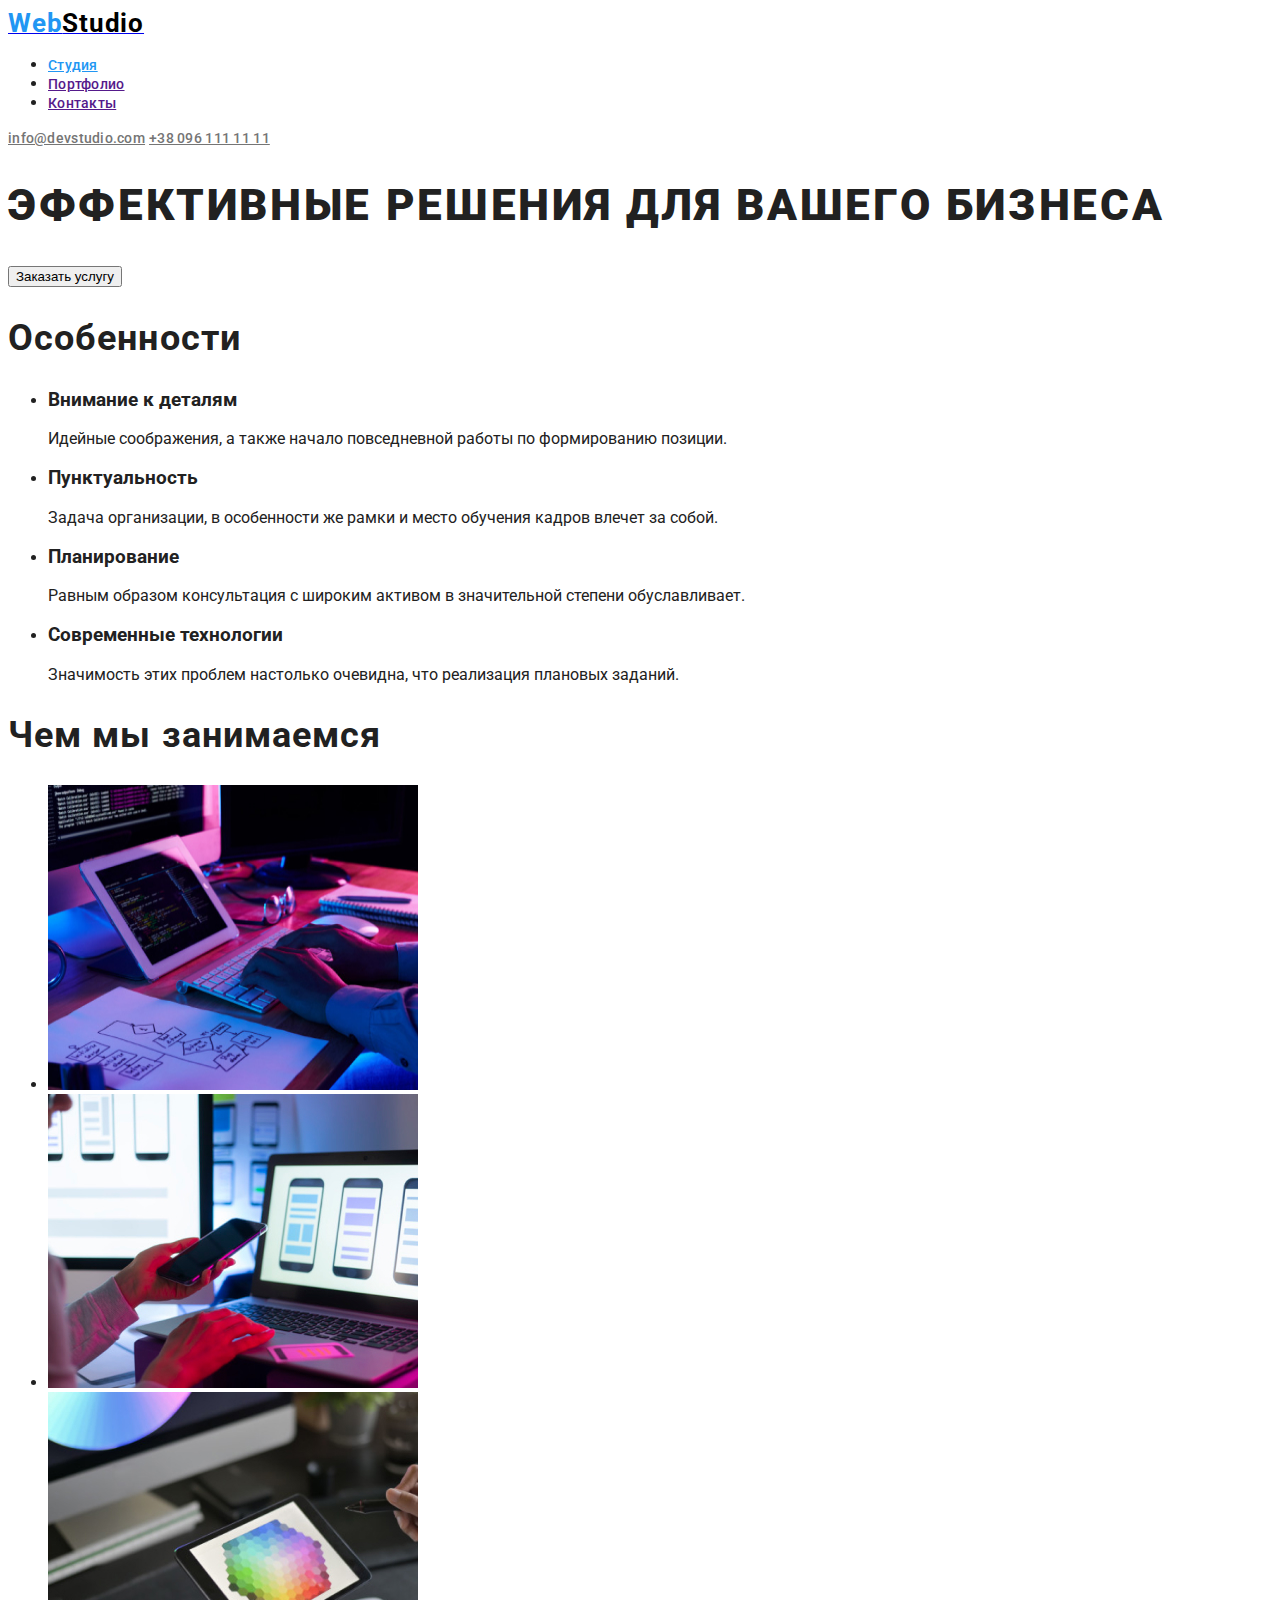
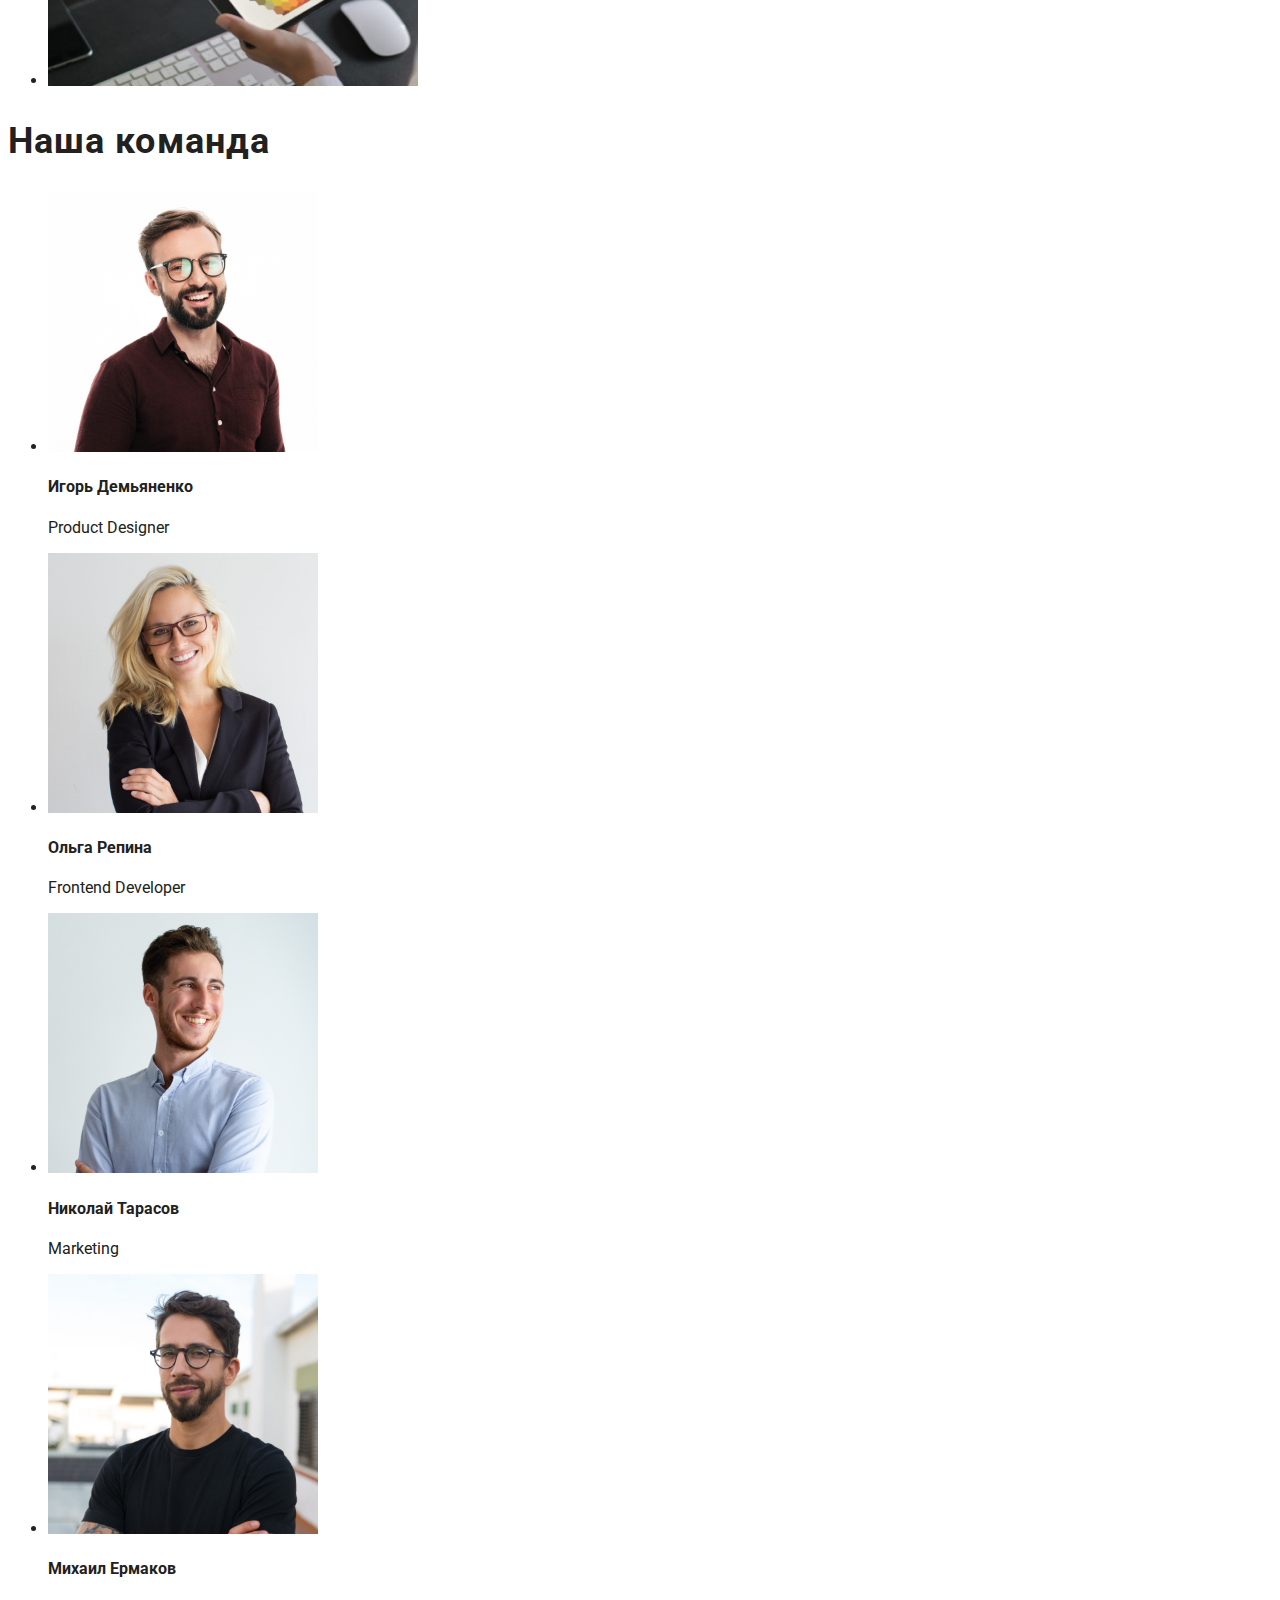
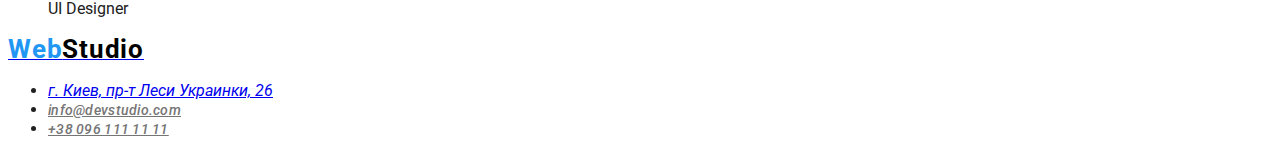
==== index.html @ ba9b99eb "add color and font" ====
<!DOCTYPE html>
<html lang="ru">
  <head>
    <meta charset="UTF-8" />
    <meta name="viewport" content="width=device-width, initial-scale=1.0" />
    <title>WebStudio</title>

    <link rel="preconnect" href="https://fonts.gstatic.com" />
    <link
      href="https://fonts.googleapis.com/css2?family=Raleway:wght@700&family=Roboto:wght@400;500;700;900&display=swap"
      rel="stylesheet"
    />
    <link rel="stylesheet" href="./css/styles.css" />
  </head>
  <body class="page-body">
    <!-- Шапка сайта -->
    <header class="header">
      <nav class="nav">
        <a href="/" lang="en">
          <span class="logo-web">Web</span
          ><span class="logo-studio">Studio</span></a
        >
        <ul class="nav-list">
          <li>
            <a href="" class="nav-link current">Студия</a>
          </li>
          <li>
            <a href="" class="nav-link">Портфолио</a>
          </li>
          <li>
            <a href="" class="nav-link">Контакты</a>
          </li>
        </ul>
      </nav>

      <a class="email-link" href="mailto:info@devstudio.com"
        >info@devstudio.com</a
      >
      <a class="tel-link" href="tel:+380961111111">+38 096 111 11 11</a>
    </header>

    <main>
      <!-- Герой -->
      <section class="hero">
        <h1 class="hero-title">Эффективные решения для вашего бизнеса</h1>
        <button class="order-btn" type="button">Заказать услугу</button>
      </section>

      <!--Особенности-->
      <section class="section">
        <h2 class="section-title">Особенности</h2>
        <ul class="list">
          <li>
            <h3 class="feature-title">Внимание к деталям</h3>
            <p class="feature-text">
              Идейные соображения, а также начало повседневной работы по
              формированию позиции.
            </p>
          </li>
          <li>
            <h3 class="feature-title">Пунктуальность</h3>
            <p class="feature-text">
              Задача организации, в особенности же рамки и место обучения кадров
              влечет за собой.
            </p>
          </li>
          <li>
            <h3 class="feature-title">Планирование</h3>
            <p class="feature-text">
              Равным образом консультация с широким активом в значительной
              степени обуславливает.
            </p>
          </li>
          <li>
            <h3 class="feature-title">Современные технологии</h3>
            <p class="feature-text">
              Значимость этих проблем настолько очевидна, что реализация
              плановых заданий.
            </p>
          </li>
        </ul>
      </section>
      <!--Чем мы занимаемся-->
      <section class="section">
        <h2 class="section-title">Чем мы занимаемся</h2>
        <ul class="list">
          <li>
            <img
              src="./images/main/box1.jpg"
              alt="компьютер"
              width="370"
              height="305"
            />
          </li>
          <li>
            <img
              src="./images/main/box2.jpg"
              alt="мобильный"
              width="370"
              height="294"
            />
          </li>
          <li>
            <img
              src="./images/main/box3.jpg"
              alt="планшет"
              width="370"
              height="294"
            />
          </li>
        </ul>
      </section>
      <!--Наша команда-->
      <section class="section">
        <h2 class="section-title">Наша команда</h2>
        <ul class="list">
          <li>
            <img
              src="./images/main/team1.jpg"
              alt="Дизайнер"
              width="270"
              height="260"
            />
            <h4 class="team-member">Игорь Демьяненко</h4>
            <p class="job-title" lang="en">Product Designer</p>
          </li>
          <li>
            <img
              src="./images/main/team2.jpg"
              alt="Разработчик"
              width="270"
              height="260"
            />
            <h4 class="team-member">Ольга Репина</h4>
            <p class="job-title" lang="en">Frontend Developer</p>
          </li>
          <li>
            <img
              src="./images/main/team3.jpg"
              alt="Маркетинг"
              width="270"
              height="260"
            />
            <h4 class="team-member">Николай Тарасов</h4>
            <p class="job-title" lang="en">Marketing</p>
          </li>
          <li>
            <img
              src="./images/main/team4.jpg"
              alt="Дизайнер пользовательского интерфейса"
              width="270"
              height="260"
            />
            <h4 class="team-member">Михаил Ермаков</h4>
            <p class="job-title" lang="en">UI Designer</p>
          </li>
        </ul>
      </section>
    </main>
    <!-- Футер -->
    <footer>
      <a href="/" lang="en">
        <span class="logo-web">Web</span
        ><span class="logo-studio">Studio</span></a
      >
      <address>
        <ul class="list">
          <li>
            <a
              class="address"
              href="https://goo.gl/maps/Xq5LNaimfFNmLag48"
              target="_blank"
              >г. Киев, пр-т Леси Украинки, 26</a
            >
          </li>
          <li>
            <a class="email-link" href="mailto:info@devstudio.com"
              >info@devstudio.com</a
            >
          </li>
          <li>
            <a class="tel-link" href="tel:+380961111111">+38 096 111 11 11</a>
          </li>
        </ul>
      </address>
    </footer>
  </body>
</html>
---- css/styles.css ----
:root {
  --text-font: "Roboto", sans-serif;
  --accent-color: #2196F3;
  --primary-text-color: #212121;
  --secondary-text-color: #757575;
}
body {
  font-family: var(--text-font);
  color: var(--primary-text-color);
}
/* ========== HEADER ========== */

.logo-studio,
.logo-web {
  font-weight: 700;
  font-size: 26px;
  line-height: 1.192;
  letter-spacing: 0.03em;
  color: #000000;
}
.logo-web {
  color: var(--accent-color);
}
.nav-link {
  font-weight: 500;
  font-size: 14px;
  line-height: 1.143;
  letter-spacing: 0.02em;
  color: var (--primary-text-color);
}
.nav-list .nav-link:hover,
.nav-list .nav-link:focus,
.nav-list .current {
  color: var(--accent-color);
}

/* ========== END HEADER ========== */

/* ========== COMPONENTS ========== */
.email-link,
.tel-link {
  font-weight: 500;
  font-size: 14px;
  line-height: 1.143;
  letter-spacing: 0.02em;
  color:var(--secondary-text-color) ;
}
.email-link:hover,
.email-link:focus{
  color: var(--accent-color);
}
.tel-link:hover,
.tel-link:focus{
  color: var(--accent-color);
}

.section-title{
font-weight: 700;
font-size: 36px;
line-height: 1.167;
letter-spacing: 0.03em;
color: var(  --primary-text-color);
}

 


/* ========== END COMPONENTS ========== */

/* ========== HERO ========== */
.hero-title{
font-weight: 900;
font-size: 44px;
line-height: 1.363;
letter-spacing: 0.06em;
text-transform: uppercase;
/*color: #FFFFFF;*/

.order-btn{
font-weight: 700;
background-color: var(--accent-color);
font-size: 16px;
line-height: 1.875
letter-spacing: 0.06em;


/*color: #FFFFFF;*/
}
/* ========== END HERO ========== */
/* ========== Feature========== */
.feature-title{
font-weight: 700;
font-size: 14px;
line-height: 1.142;
letter-spacing: 0.03em;
text-transform: uppercase;
color: var( --primary-text-color);
}
.feature-text{
font-weight: normal;
font-size: 14px;
line-height: 1.714;
letter-spacing: 0.03em

}
/* ========== End Feature========== */
/* ========== Our team========== */
.team-member{
font-weight: 500;
font-size: 16px;
line-height: 1.188;
letter-spacing: 0.03em;
color: var(--primary-text-color);
}
.job-title{
font-weight: normal;
font-size: 16px;
line-height: 1.188;
letter-spacing: 0.03em;
}
/* ========== End Our team========== */

/* ========== Footer========== */
.address{
font-weight: normal;
font-size: 14px;
line-height: 1.171;
letter-spacing: 0.03em;}

/*color: #FFFFFF;*/
/* ========== End Footer========== */


/* ========== Portfolio ========== */
.btn-projects{
font-weight: 500;
font-size: 16px;
line-height: 1.162;
text-align: center;
letter-spacing: 0.03em;
}


.btn-projects:hover,
.btn-projects:focus {
 color: var(--accent-color);
}

.project-name{
font-weight: 700;
font-size: 18px;
line-height: 2;
letter-spacing: 0.06em;
}
.project-type{
font-weight: normal;
font-size: 16px;
line-height: 1.187;
letter-spacing: 0.03em;
color: var(--secondary-text-color);
}

/* ========== END Portfolio ========== */
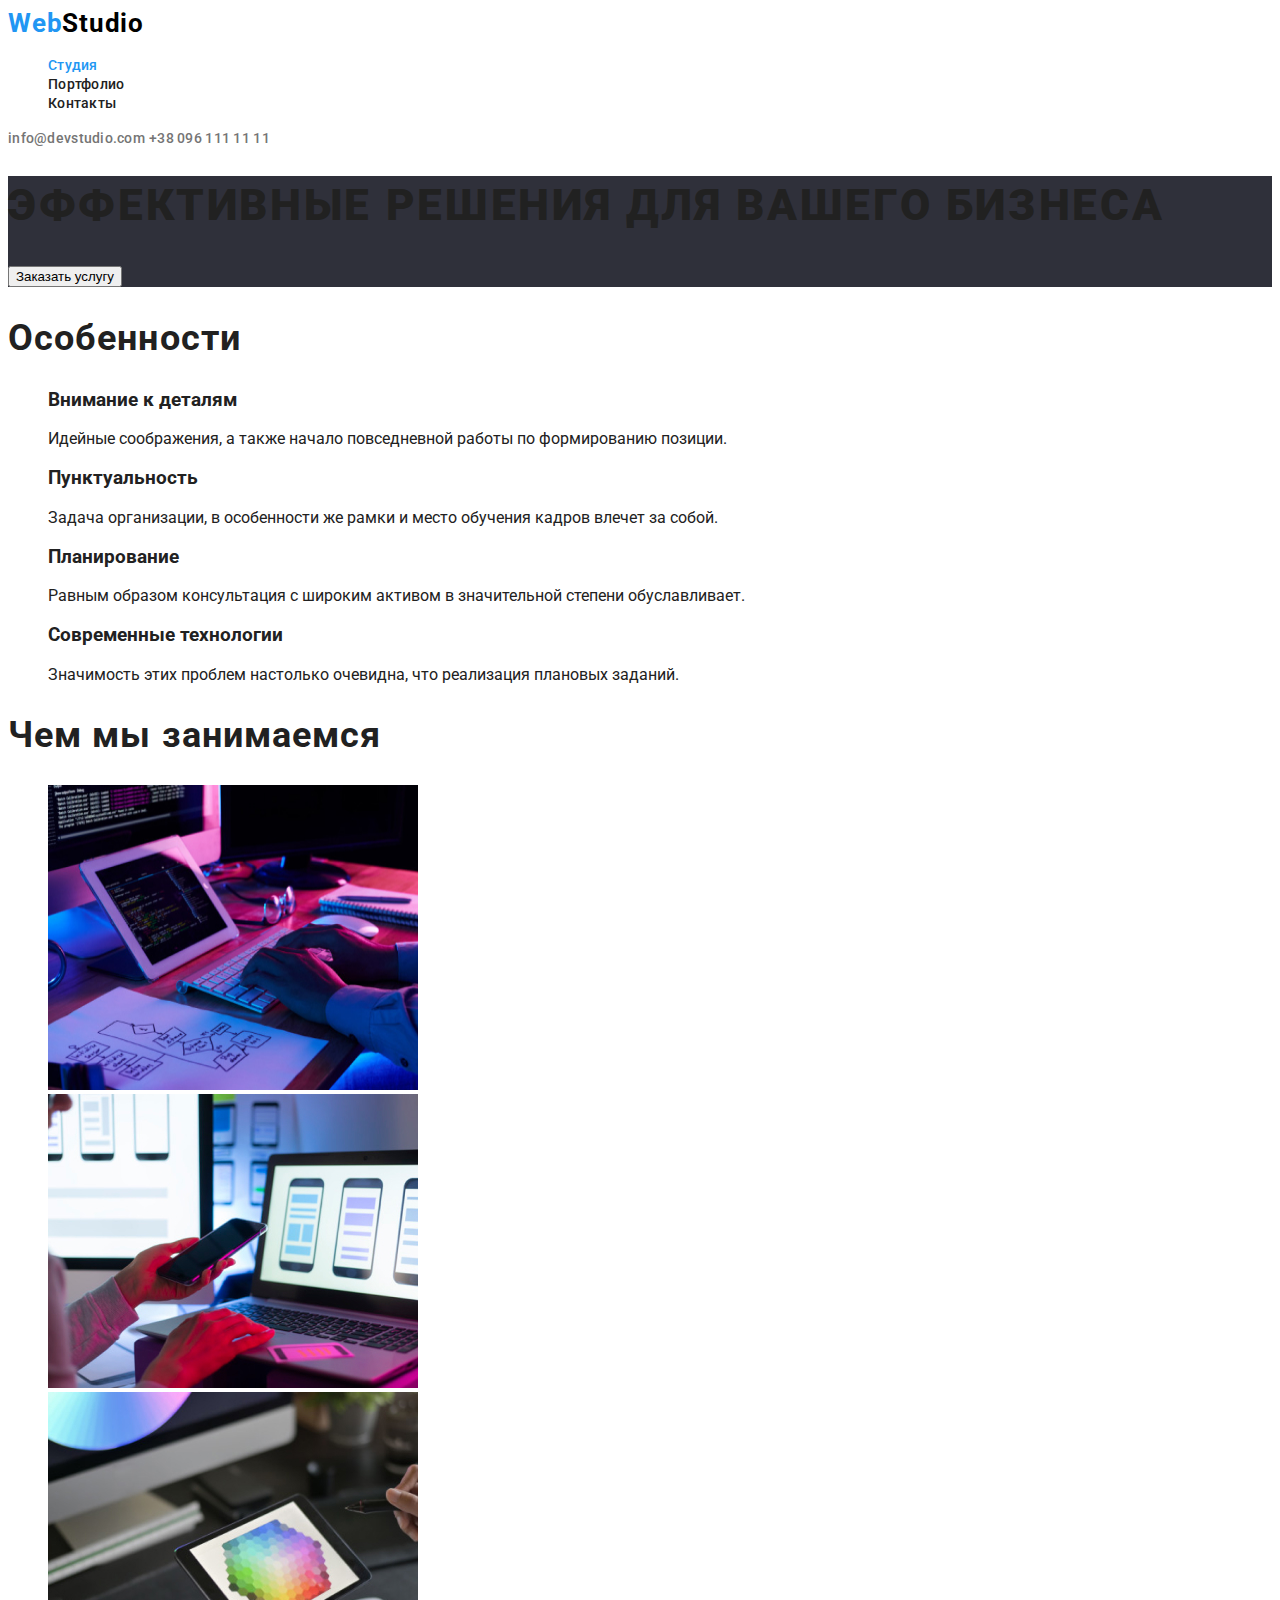
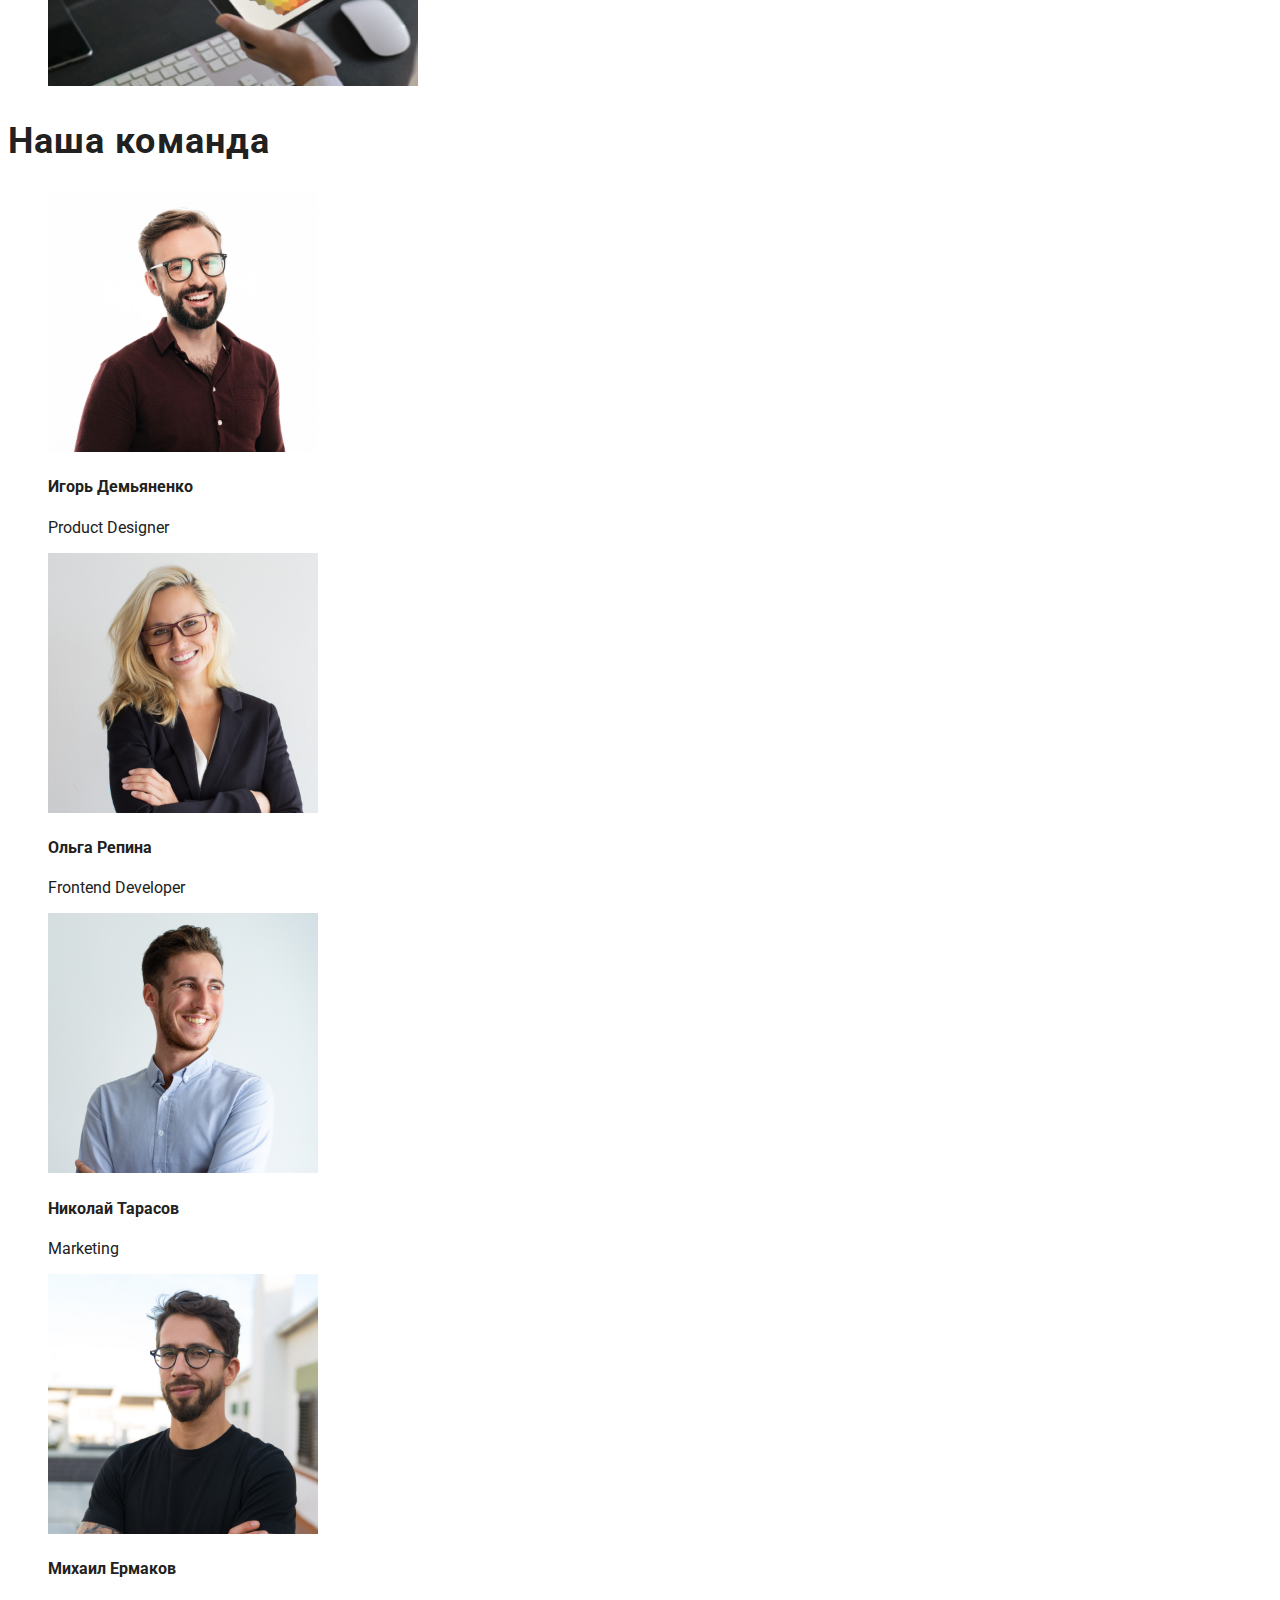
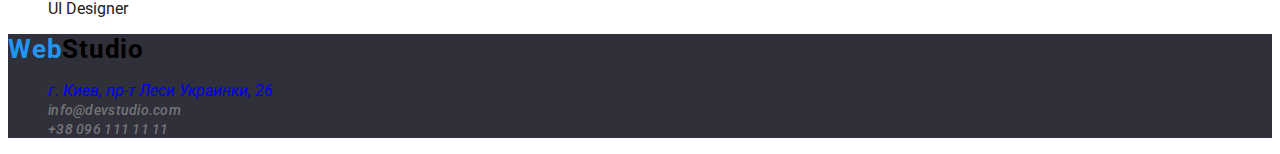
==== commit 6132b7b5: "update css" ====
--- a/index.html
+++ b/index.html
@@ -41,7 +41,7 @@
 
     <main>
       <!-- Герой -->
-      <section class="hero">
+      <section class="hero dark-theme">
         <h1 class="hero-title">Эффективные решения для вашего бизнеса</h1>
         <button class="order-btn" type="button">Заказать услугу</button>
       </section>
@@ -158,16 +158,16 @@
       </section>
     </main>
     <!-- Футер -->
-    <footer>
+    <footer class="dark-theme">
       <a href="/" lang="en">
         <span class="logo-web">Web</span
         ><span class="logo-studio">Studio</span></a
       >
-      <address>
-        <ul class="list">
+      <address class="contact-information">
+        <ul>
           <li>
             <a
-              class="address"
+              class="street"
               href="https://goo.gl/maps/Xq5LNaimfFNmLag48"
               target="_blank"
               >г. Киев, пр-т Леси Украинки, 26</a
--- a/css/styles.css
+++ b/css/styles.css
@@ -3,6 +3,8 @@
   --accent-color: #2196F3;
   --primary-text-color: #212121;
   --secondary-text-color: #757575;
+  --dark-theme-color: #2F303A;
+  --white-color: #FFFFFF;
 }
 body {
   font-family: var(--text-font);
@@ -26,8 +28,10 @@
   font-size: 14px;
   line-height: 1.143;
   letter-spacing: 0.02em;
-  color: var (--primary-text-color);
+  color: var(--primary-text-color);
 }
+
+
 .nav-list .nav-link:hover,
 .nav-list .nav-link:focus,
 .nav-list .current {
@@ -37,6 +41,19 @@
 /* ========== END HEADER ========== */
 
 /* ========== COMPONENTS ========== */
+a{
+  text-decoration: none;
+}
+ul{
+  list-style-type: none;
+}
+
+.dark-theme{
+  background-color: var(--dark-theme-color);
+}
+
+
+
 .email-link,
 .tel-link {
   font-weight: 500;
@@ -121,13 +138,16 @@
 /* ========== End Our team========== */
 
 /* ========== Footer========== */
-.address{
+.contact-information{
+font-style: normal;
 font-weight: normal;
 font-size: 14px;
 line-height: 1.171;
-letter-spacing: 0.03em;}
+letter-spacing: 0.03em;
+color: red;
+}
 
-/*color: #FFFFFF;*/
+
 /* ========== End Footer========== */
 
 
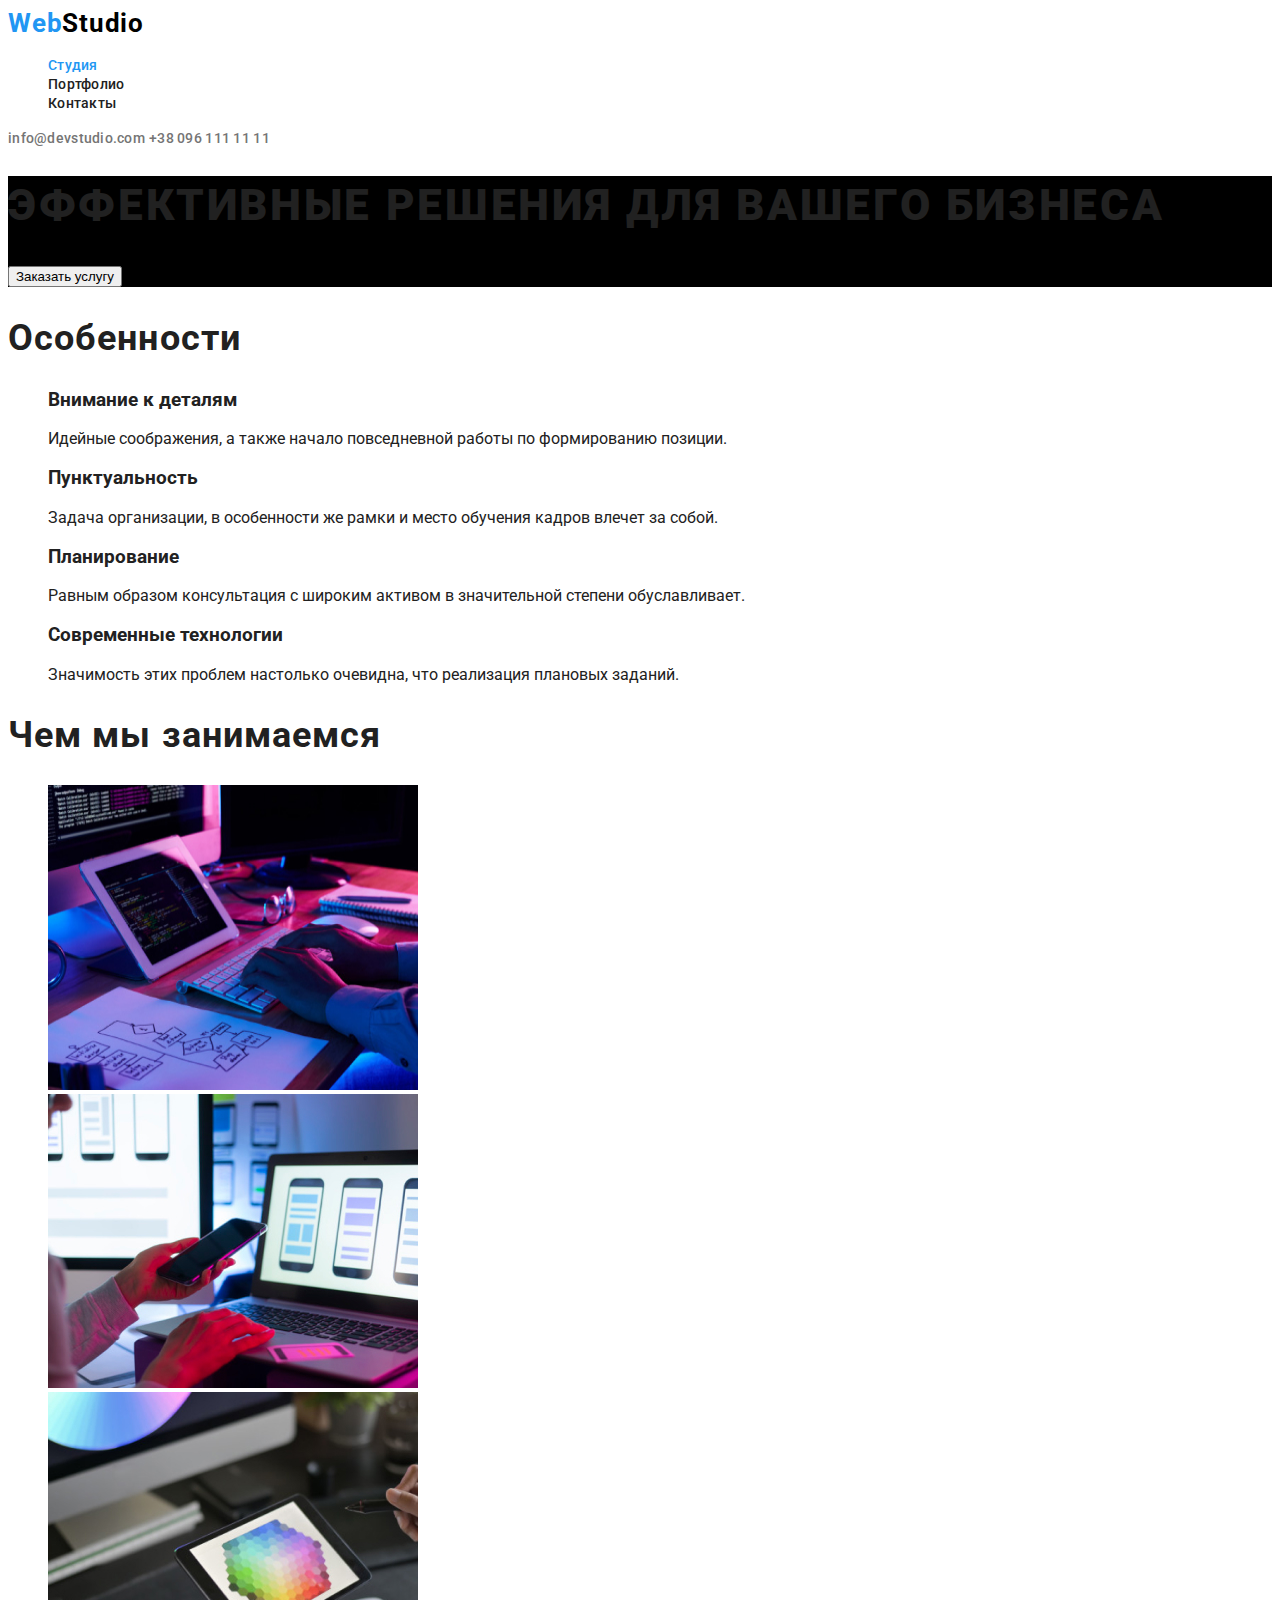
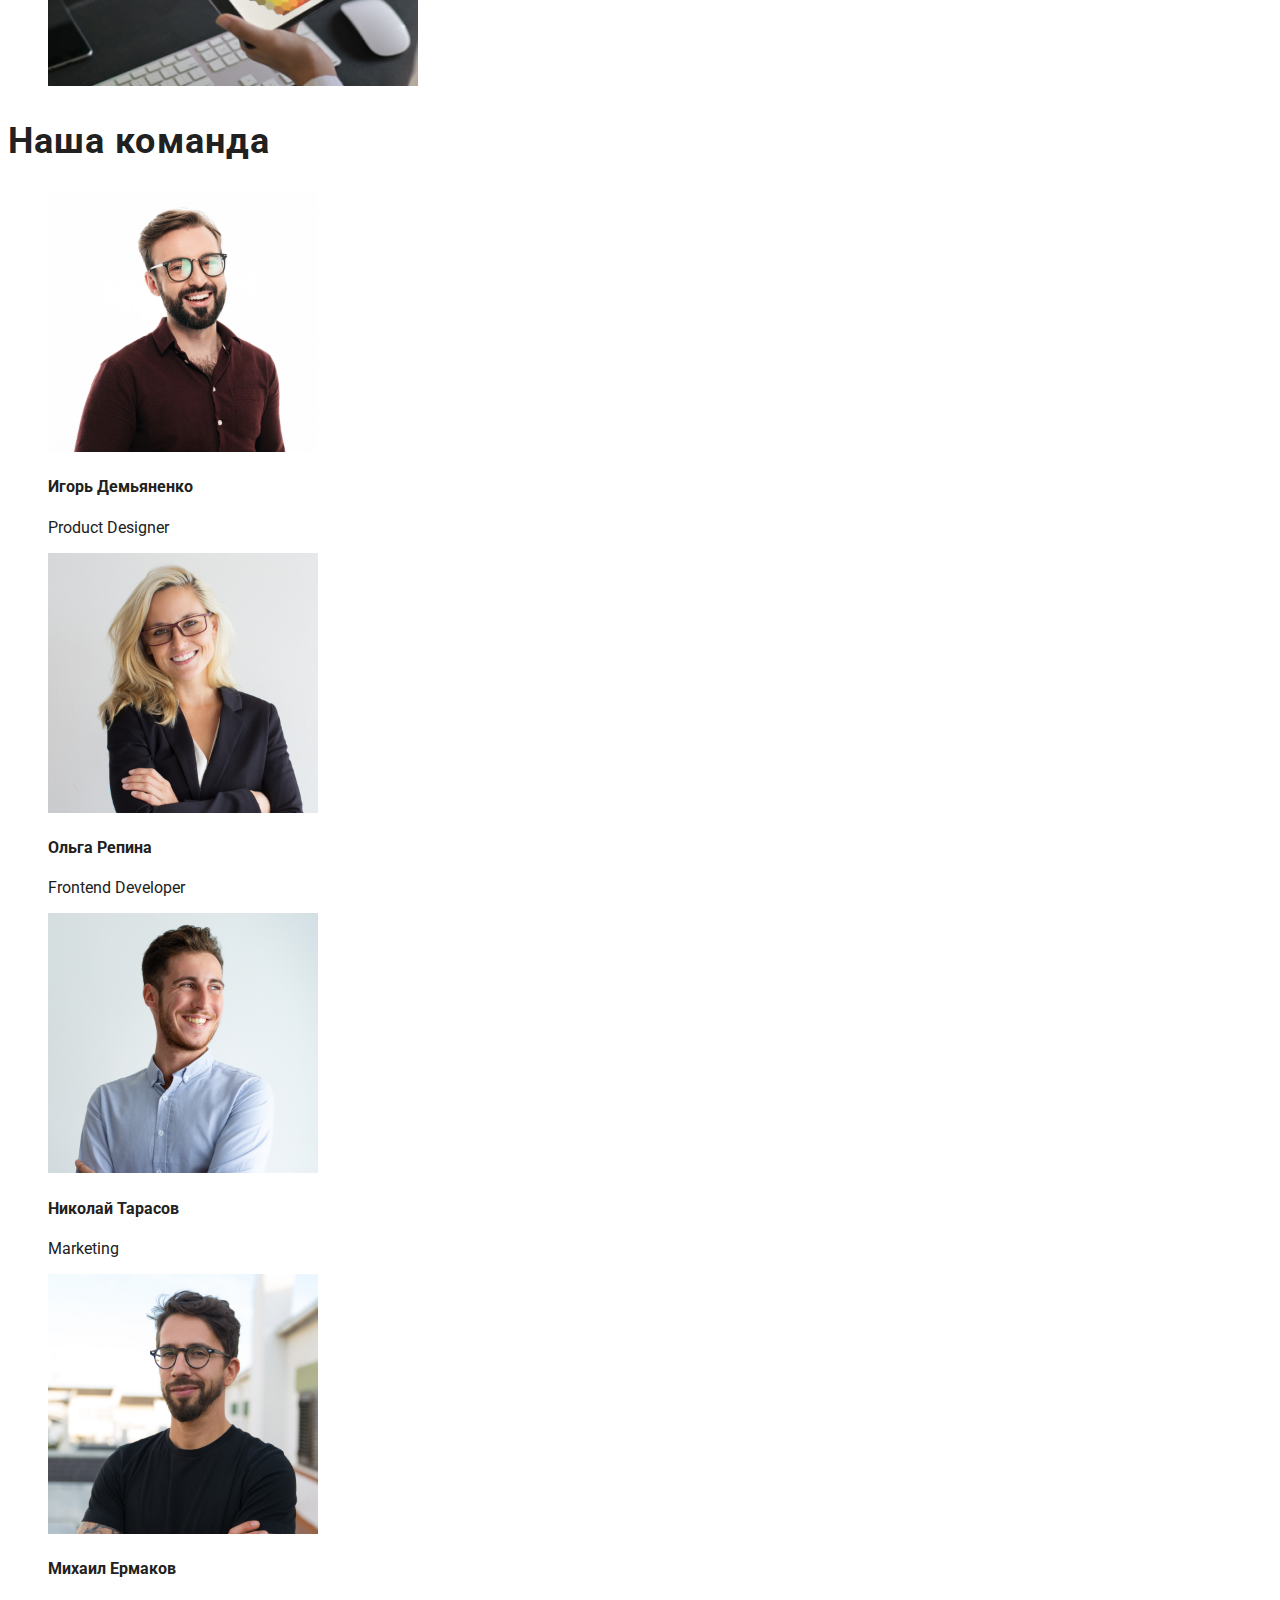
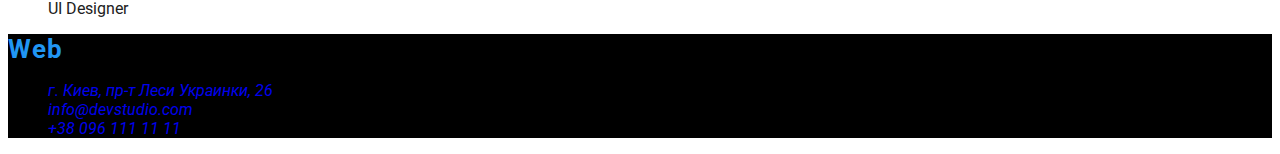
==== commit 3770ee6c: "update" ====
--- a/index.html
+++ b/index.html
@@ -163,23 +163,27 @@
         <span class="logo-web">Web</span
         ><span class="logo-studio">Studio</span></a
       >
-      <address class="contact-information">
-        <ul>
-          <li>
+      <address class="address">
+        <ul class="contact-information-list">
+          <li class="contact-information-list-item">
             <a
-              class="street"
+              class="contact-information-street"
               href="https://goo.gl/maps/Xq5LNaimfFNmLag48"
               target="_blank"
               >г. Киев, пр-т Леси Украинки, 26</a
             >
           </li>
-          <li>
-            <a class="email-link" href="mailto:info@devstudio.com"
+          <li class="contact-information-list-item">
+            <a
+              class="contact-information-email"
+              href="mailto:info@devstudio.com"
               >info@devstudio.com</a
             >
           </li>
-          <li>
-            <a class="tel-link" href="tel:+380961111111">+38 096 111 11 11</a>
+          <li class="contact-information-list-item">
+            <a class="contact-information-phone" href="tel:+380961111111"
+              >+38 096 111 11 11</a
+            >
           </li>
         </ul>
       </address>
--- a/css/styles.css
+++ b/css/styles.css
@@ -3,12 +3,13 @@
   --accent-color: #2196F3;
   --primary-text-color: #212121;
   --secondary-text-color: #757575;
-  --dark-theme-color: #2F303A;
+  --dark-theme-color: #000000;
   --white-color: #FFFFFF;
 }
 body {
   font-family: var(--text-font);
   color: var(--primary-text-color);
+  
 }
 /* ========== HEADER ========== */
 
@@ -138,14 +139,7 @@
 /* ========== End Our team========== */
 
 /* ========== Footer========== */
-.contact-information{
-font-style: normal;
-font-weight: normal;
-font-size: 14px;
-line-height: 1.171;
-letter-spacing: 0.03em;
-color: red;
-}
+
 
 
 /* ========== End Footer========== */
@@ -180,4 +174,14 @@
 color: var(--secondary-text-color);
 }
 
-/* ========== END Portfolio ========== */+/* ========== END Portfolio ========== */
+
+
+
+.contact-information-street{
+font-style: normal;
+font-size: 14px;
+line-height: 1.171;
+letter-spacing: 0.03em;
+color: var(--white-color);
+}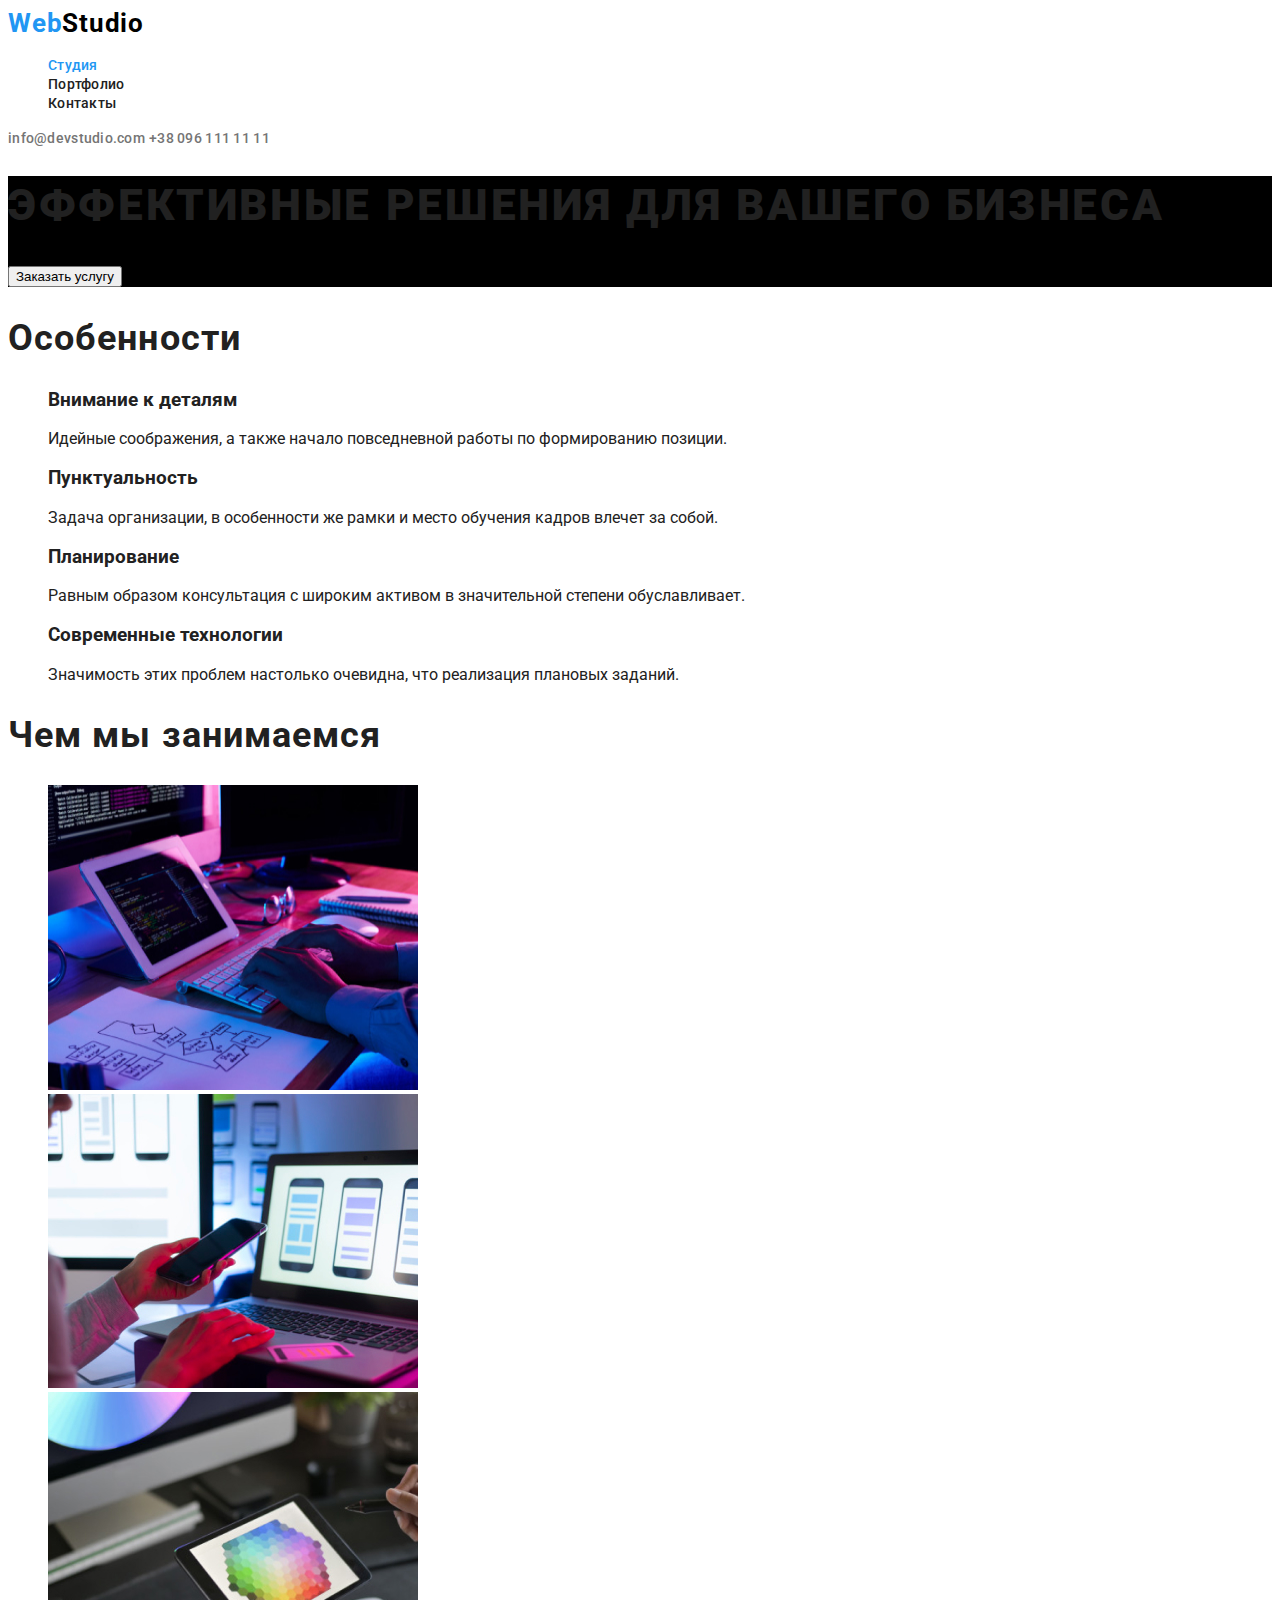
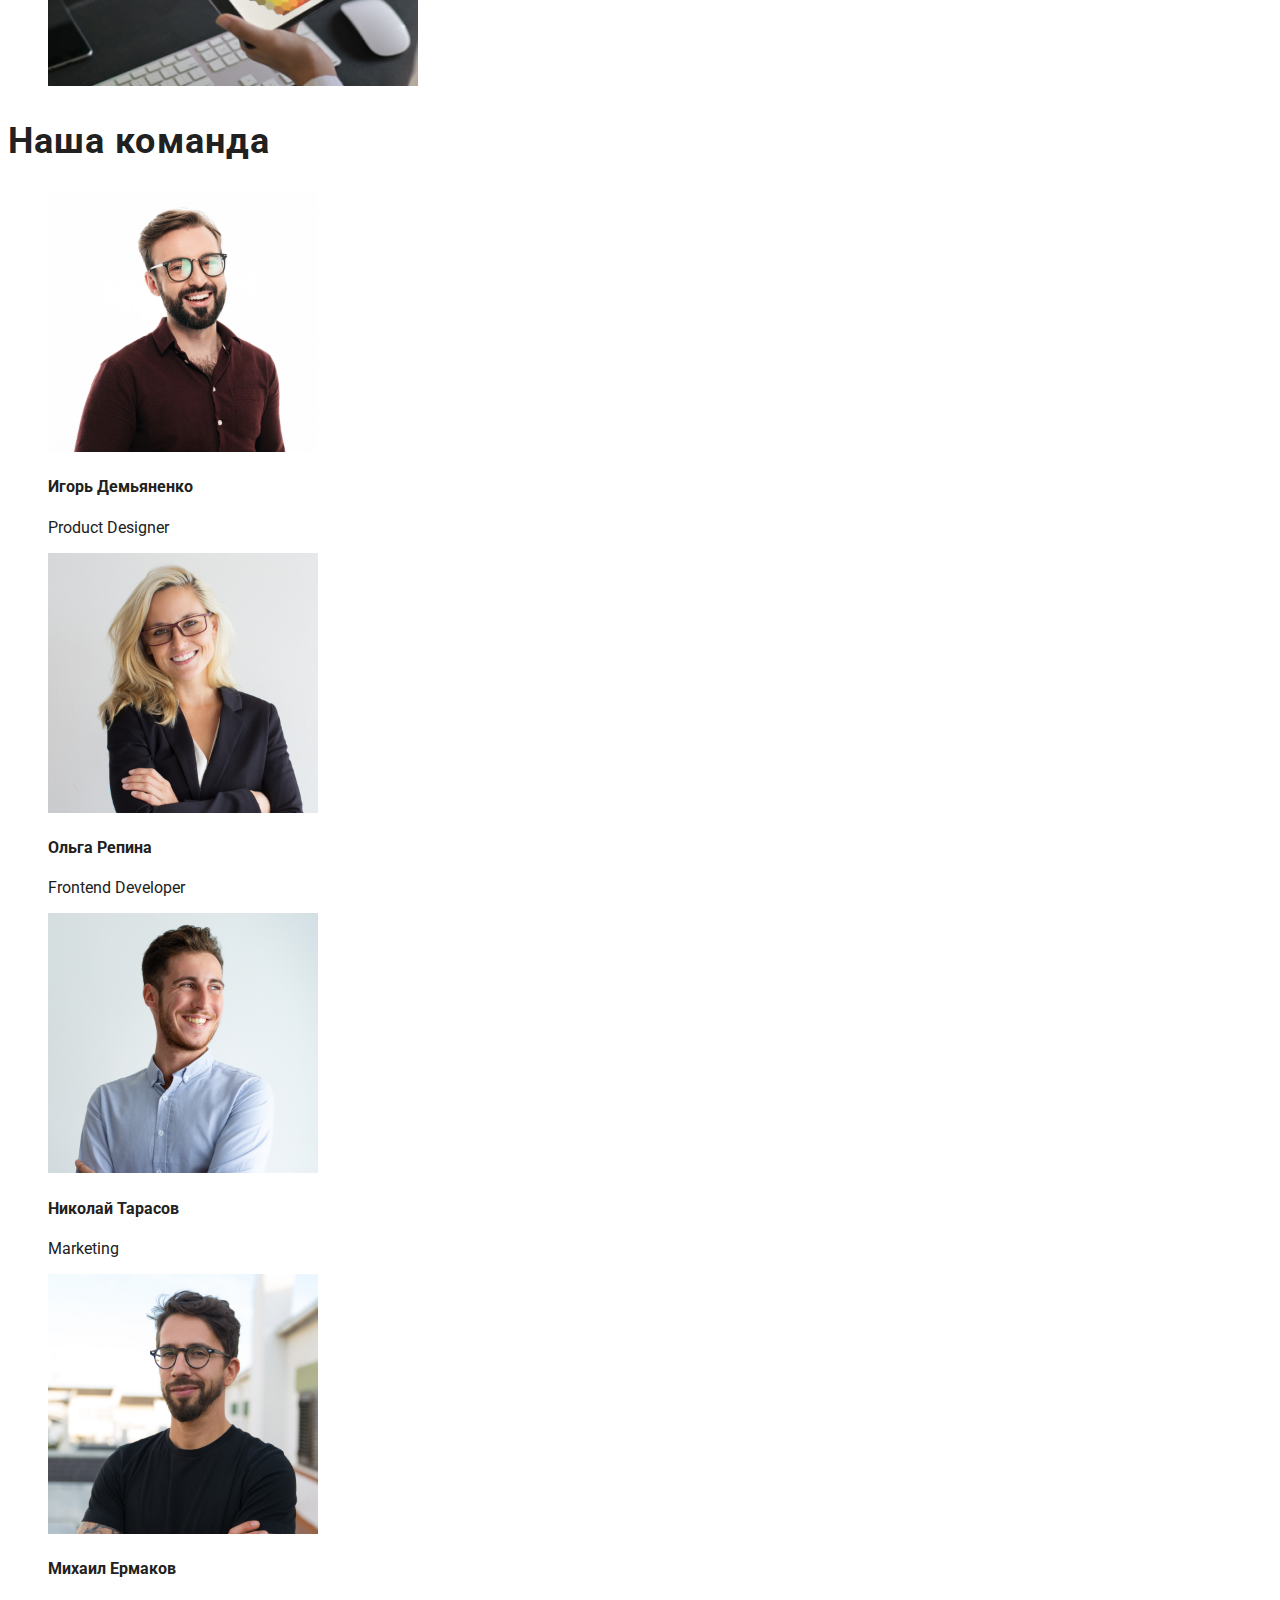
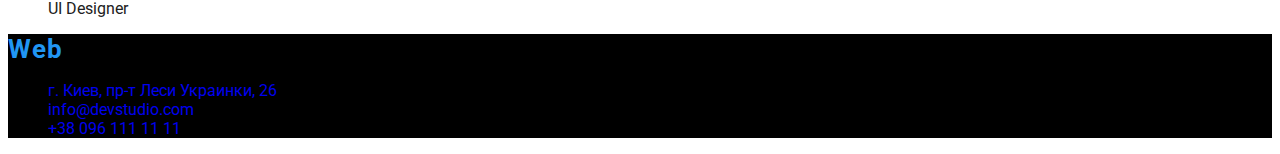
==== commit 66d930a3: "update" ====
--- a/index.html
+++ b/index.html
@@ -22,10 +22,10 @@
         >
         <ul class="nav-list">
           <li>
-            <a href="" class="nav-link current">Студия</a>
+            <a href="./index.html" class="nav-link current">Студия</a>
           </li>
           <li>
-            <a href="" class="nav-link">Портфолио</a>
+            <a href="./portfolio.html" class="nav-link">Портфолио</a>
           </li>
           <li>
             <a href="" class="nav-link">Контакты</a>
--- a/css/styles.css
+++ b/css/styles.css
@@ -9,7 +9,10 @@
 body {
   font-family: var(--text-font);
   color: var(--primary-text-color);
-  
+}
+
+.address {
+  font-style: normal;
 }
 /* ========== HEADER ========== */
 
@@ -183,5 +186,5 @@
 font-size: 14px;
 line-height: 1.171;
 letter-spacing: 0.03em;
-color: var(--white-color);
+color: var(--white-color); 
 }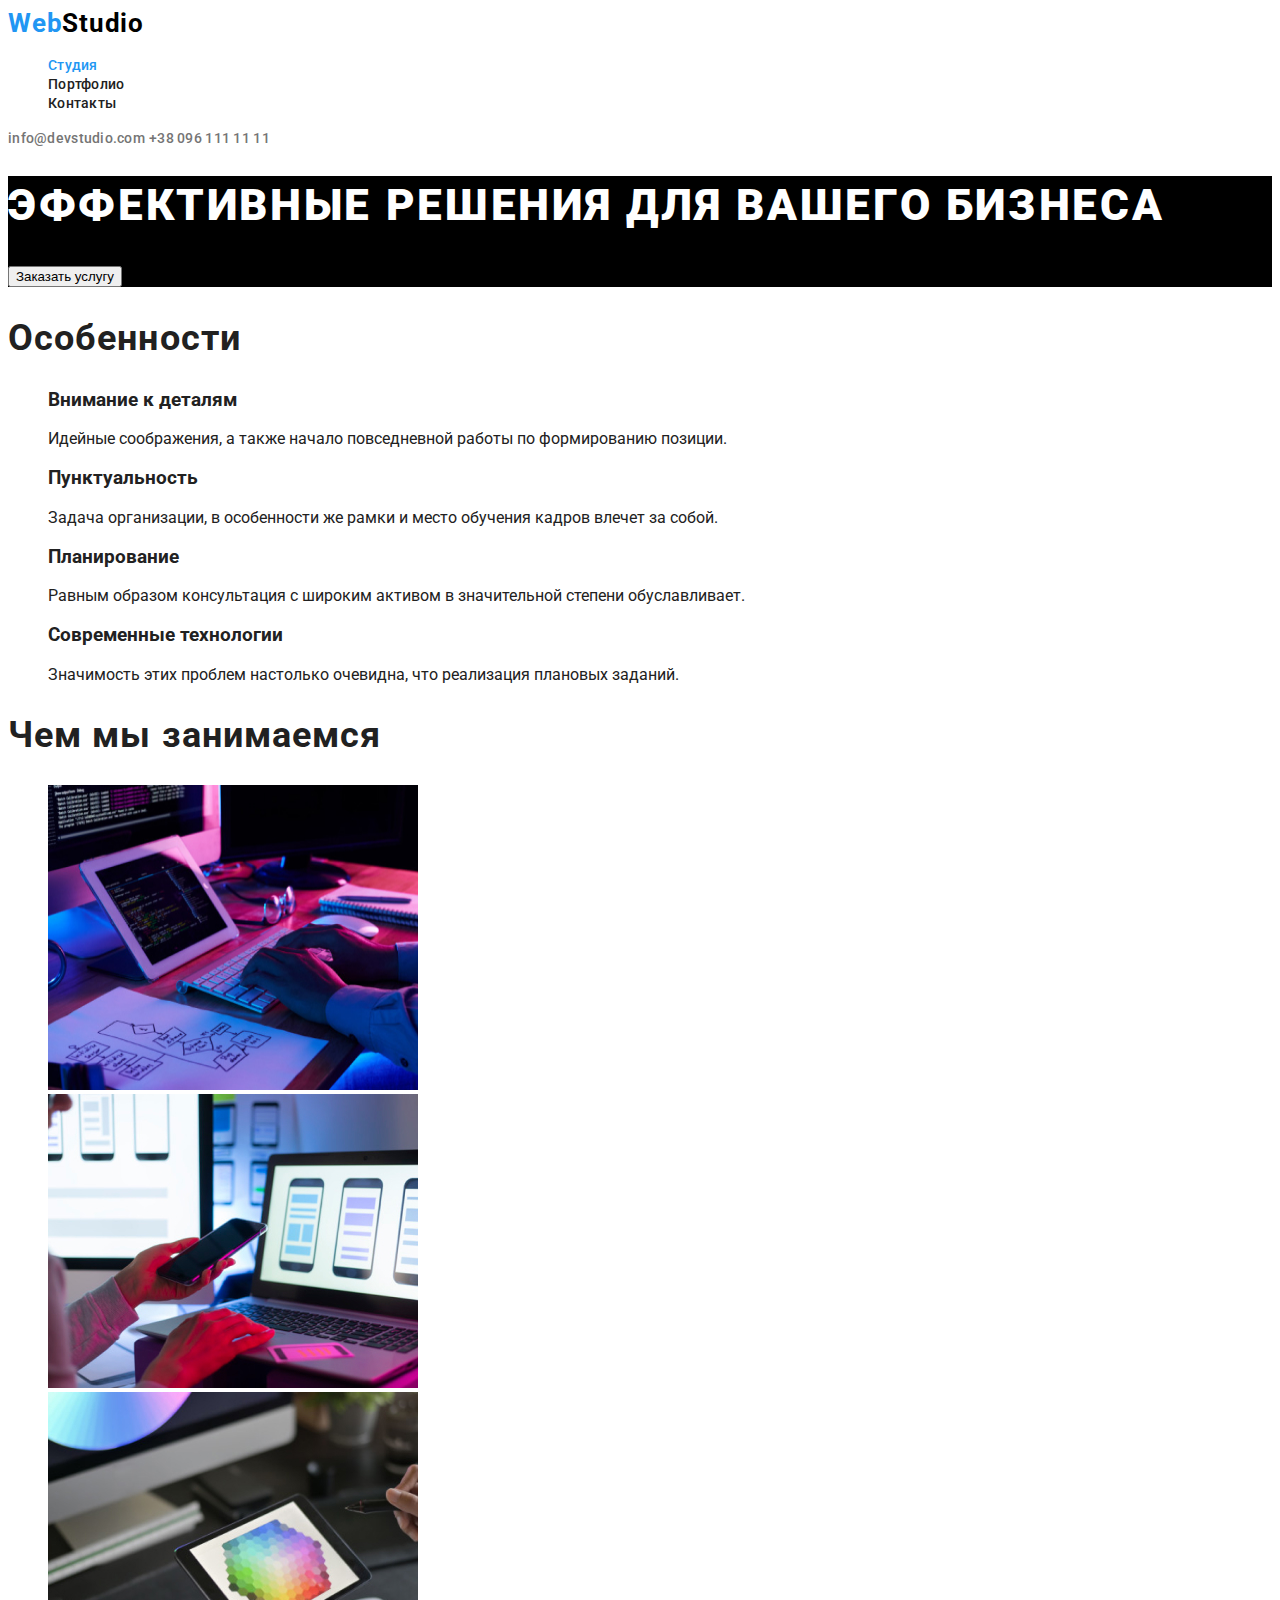
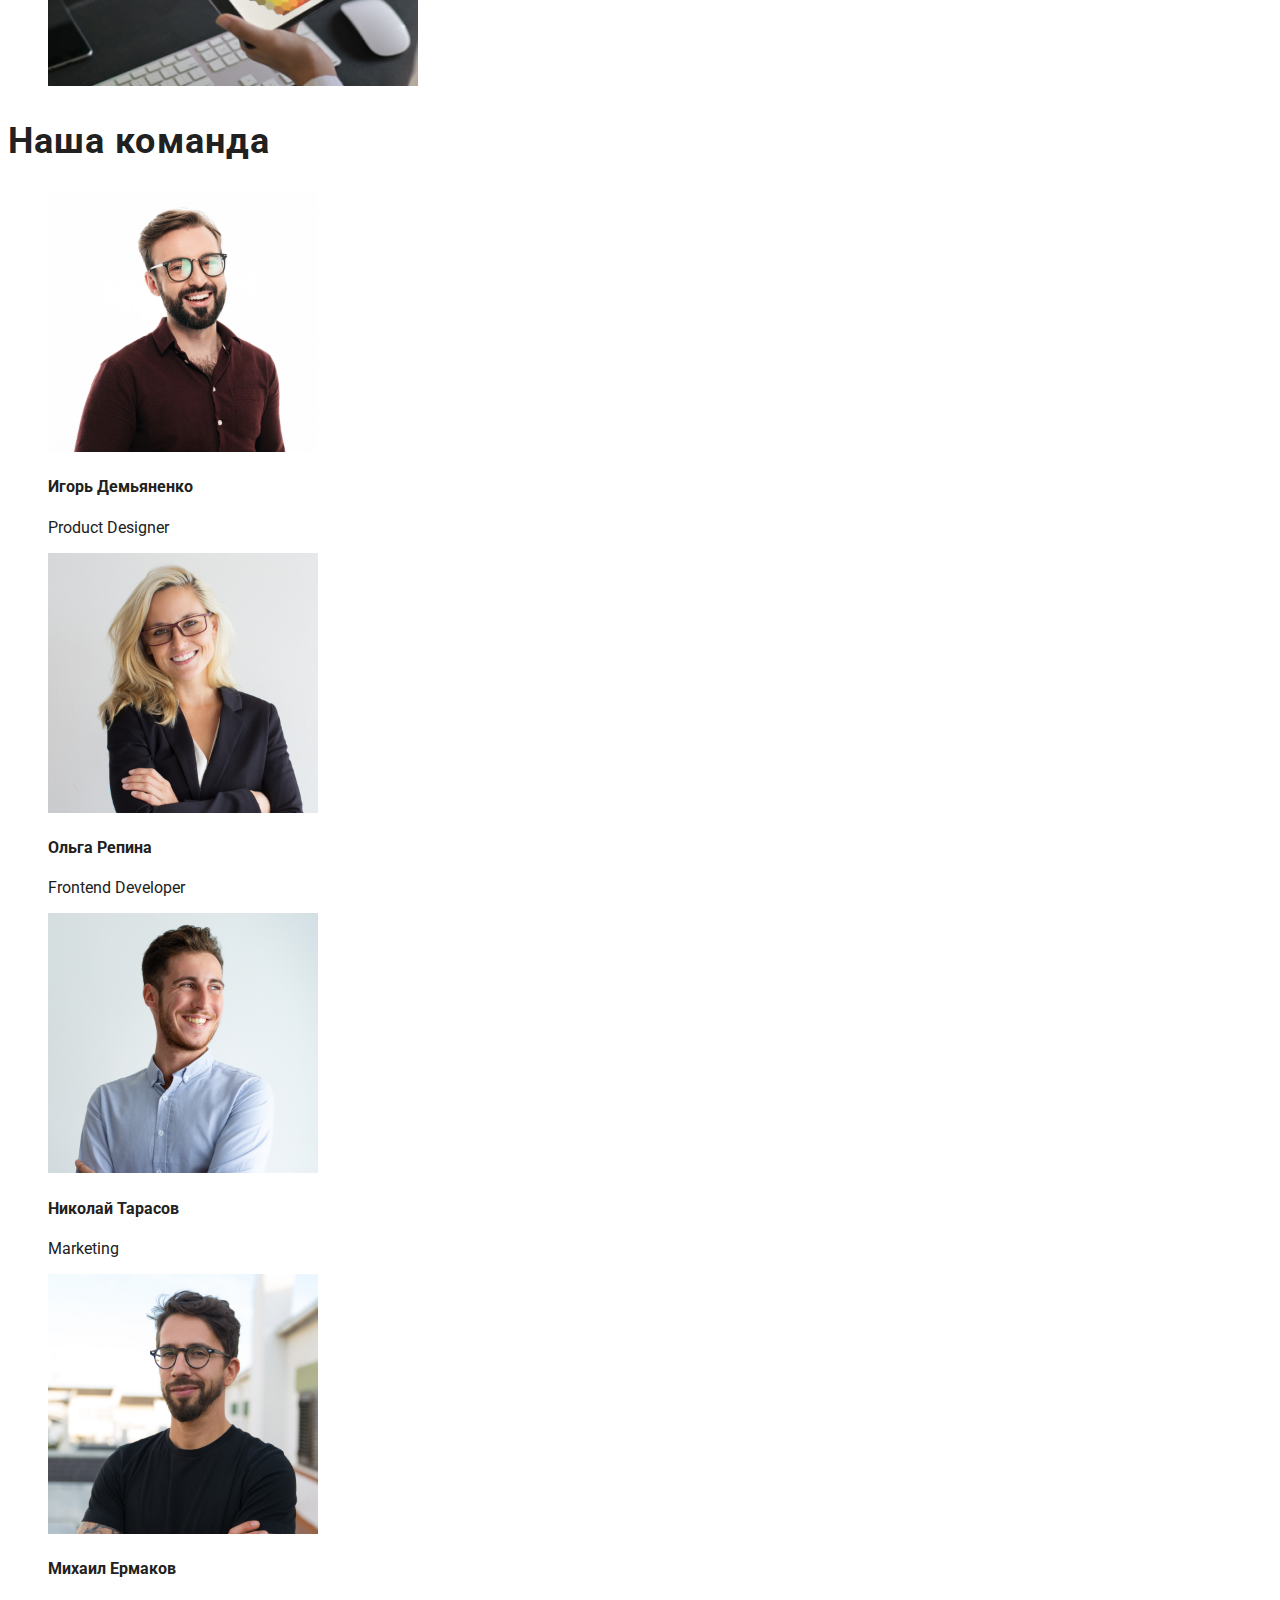
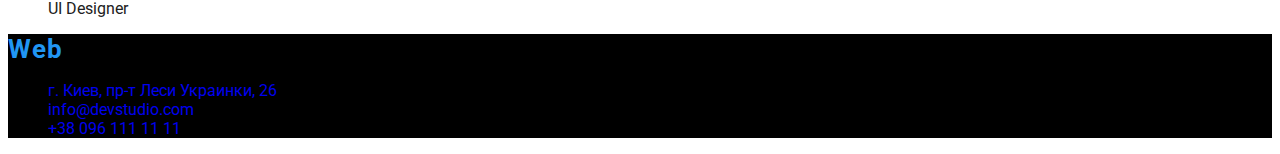
==== commit ac911f84: "last update before check" ====
--- a/index.html
+++ b/index.html
@@ -43,7 +43,7 @@
       <!-- Герой -->
       <section class="hero dark-theme">
         <h1 class="hero-title">Эффективные решения для вашего бизнеса</h1>
-        <button class="order-btn" type="button">Заказать услугу</button>
+        <button class="modal-btn" type="button">Заказать услугу</button>
       </section>
 
       <!--Особенности-->
--- a/css/styles.css
+++ b/css/styles.css
@@ -22,7 +22,7 @@
   font-size: 26px;
   line-height: 1.192;
   letter-spacing: 0.03em;
-  color: #000000;
+  color: var(--dark-theme-color);
 }
 .logo-web {
   color: var(--accent-color);
@@ -39,12 +39,26 @@
 .nav-list .nav-link:hover,
 .nav-list .nav-link:focus,
 .nav-list .current {
-  color: var(--accent-color);
+color: var(--accent-color);
 }
 
 /* ========== END HEADER ========== */
 
 /* ========== COMPONENTS ========== */
+
+modal-btn{
+font-weight: 700;
+font-size: 16px;
+line-height: 1.187;
+align-items: center;
+text-align: center;
+letter-spacing: 0.06em;
+}
+.modal-btn:hover,
+.modal-btn:focus {
+  background-color: var(--accent-color);
+  color: var(--white-color);
+}
 a{
   text-decoration: none;
 }
@@ -80,7 +94,7 @@
 font-size: 36px;
 line-height: 1.167;
 letter-spacing: 0.03em;
-color: var(  --primary-text-color);
+color: var( --primary-text-color);
 }
 
  
@@ -95,19 +109,9 @@
 line-height: 1.363;
 letter-spacing: 0.06em;
 text-transform: uppercase;
-/*color: #FFFFFF;*/
+color: var(--white-color);
+/* ========== END HERO ========== */
 
-.order-btn{
-font-weight: 700;
-background-color: var(--accent-color);
-font-size: 16px;
-line-height: 1.875
-letter-spacing: 0.06em;
-
-
-/*color: #FFFFFF;*/
-}
-/* ========== END HERO ========== */
 /* ========== Feature========== */
 .feature-title{
 font-weight: 700;
@@ -118,10 +122,10 @@
 color: var( --primary-text-color);
 }
 .feature-text{
-font-weight: normal;
 font-size: 14px;
 line-height: 1.714;
-letter-spacing: 0.03em
+letter-spacing: 0.03em;
+color: var(--secondary-text-color);
 
 }
 /* ========== End Feature========== */
@@ -134,10 +138,10 @@
 color: var(--primary-text-color);
 }
 .job-title{
-font-weight: normal;
 font-size: 16px;
 line-height: 1.188;
 letter-spacing: 0.03em;
+color: var(--secondary-text-color);
 }
 /* ========== End Our team========== */
 
@@ -149,25 +153,13 @@
 
 
 /* ========== Portfolio ========== */
-.btn-projects{
-font-weight: 500;
-font-size: 16px;
-line-height: 1.162;
-text-align: center;
-letter-spacing: 0.03em;
-}
-
-
-.btn-projects:hover,
-.btn-projects:focus {
- color: var(--accent-color);
-}
 
 .project-name{
 font-weight: 700;
 font-size: 18px;
 line-height: 2;
 letter-spacing: 0.06em;
+color: var(--primary-text-color);
 }
 .project-type{
 font-weight: normal;
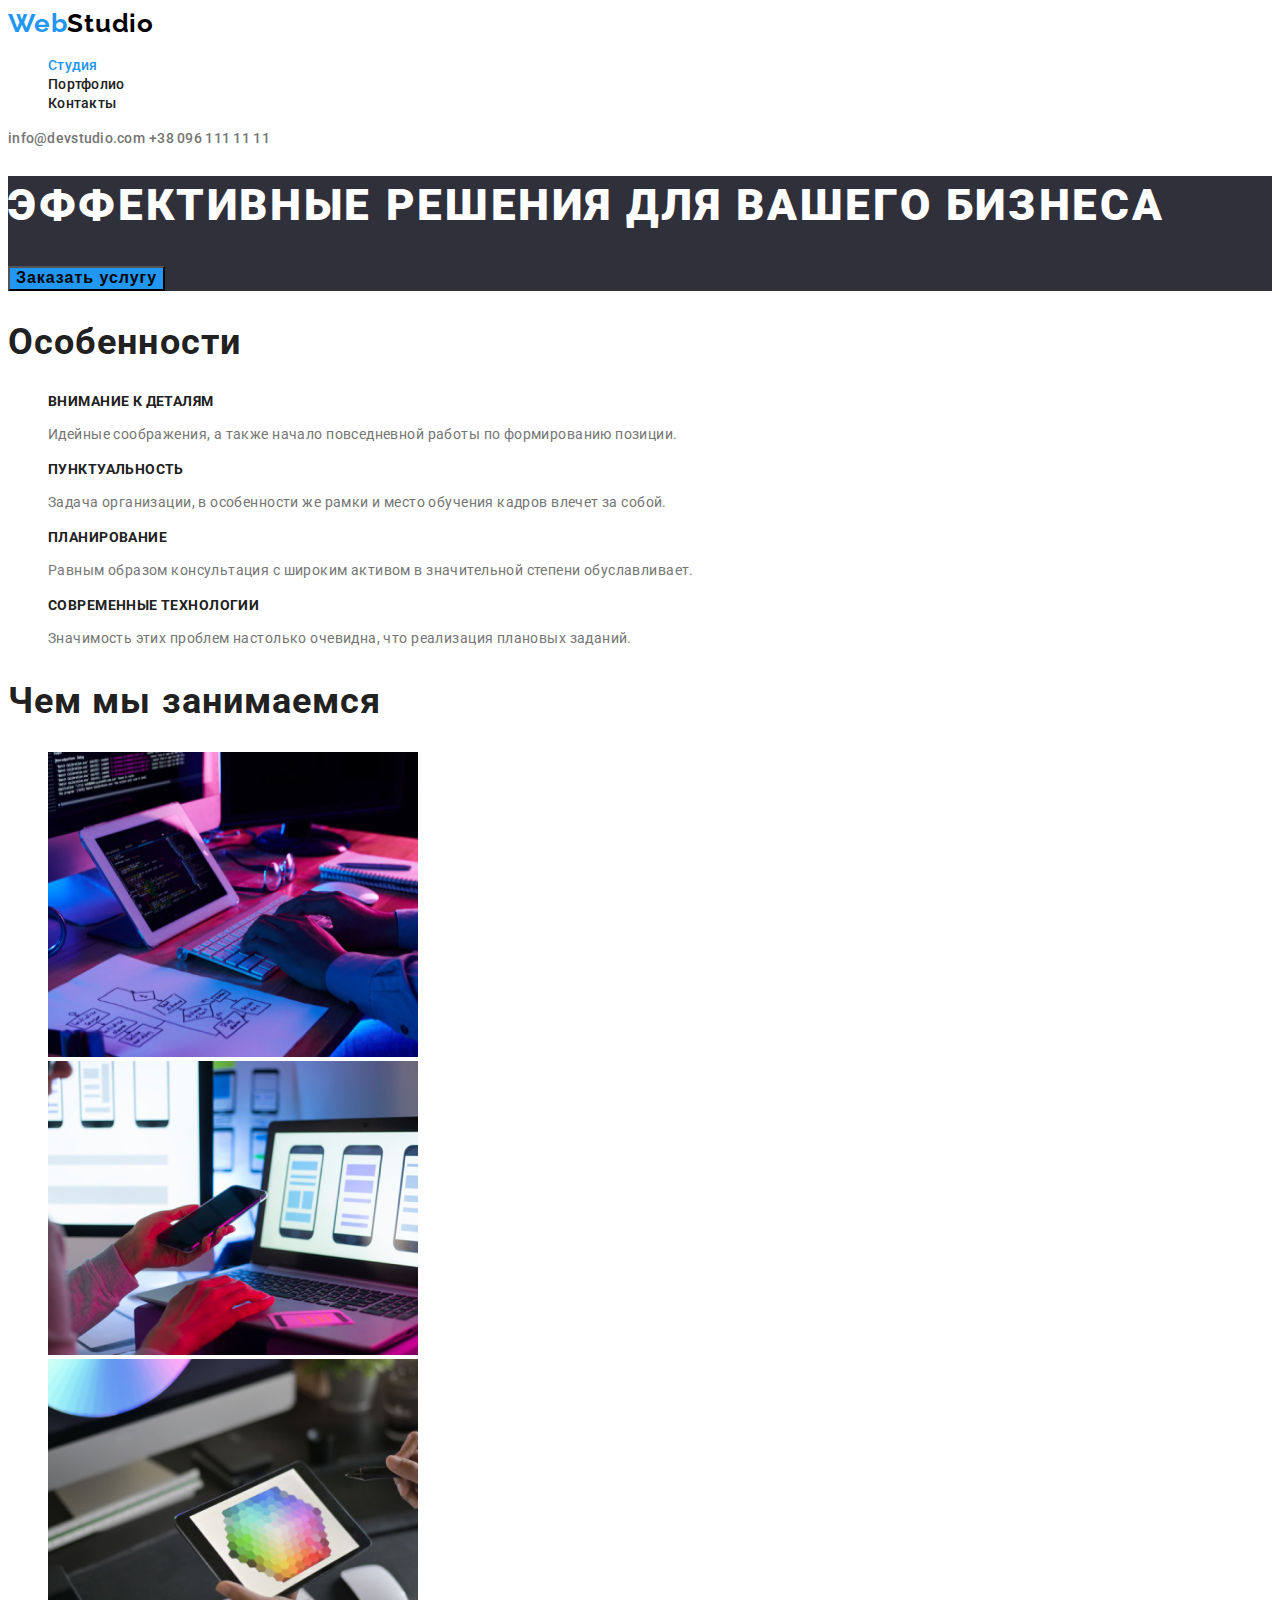
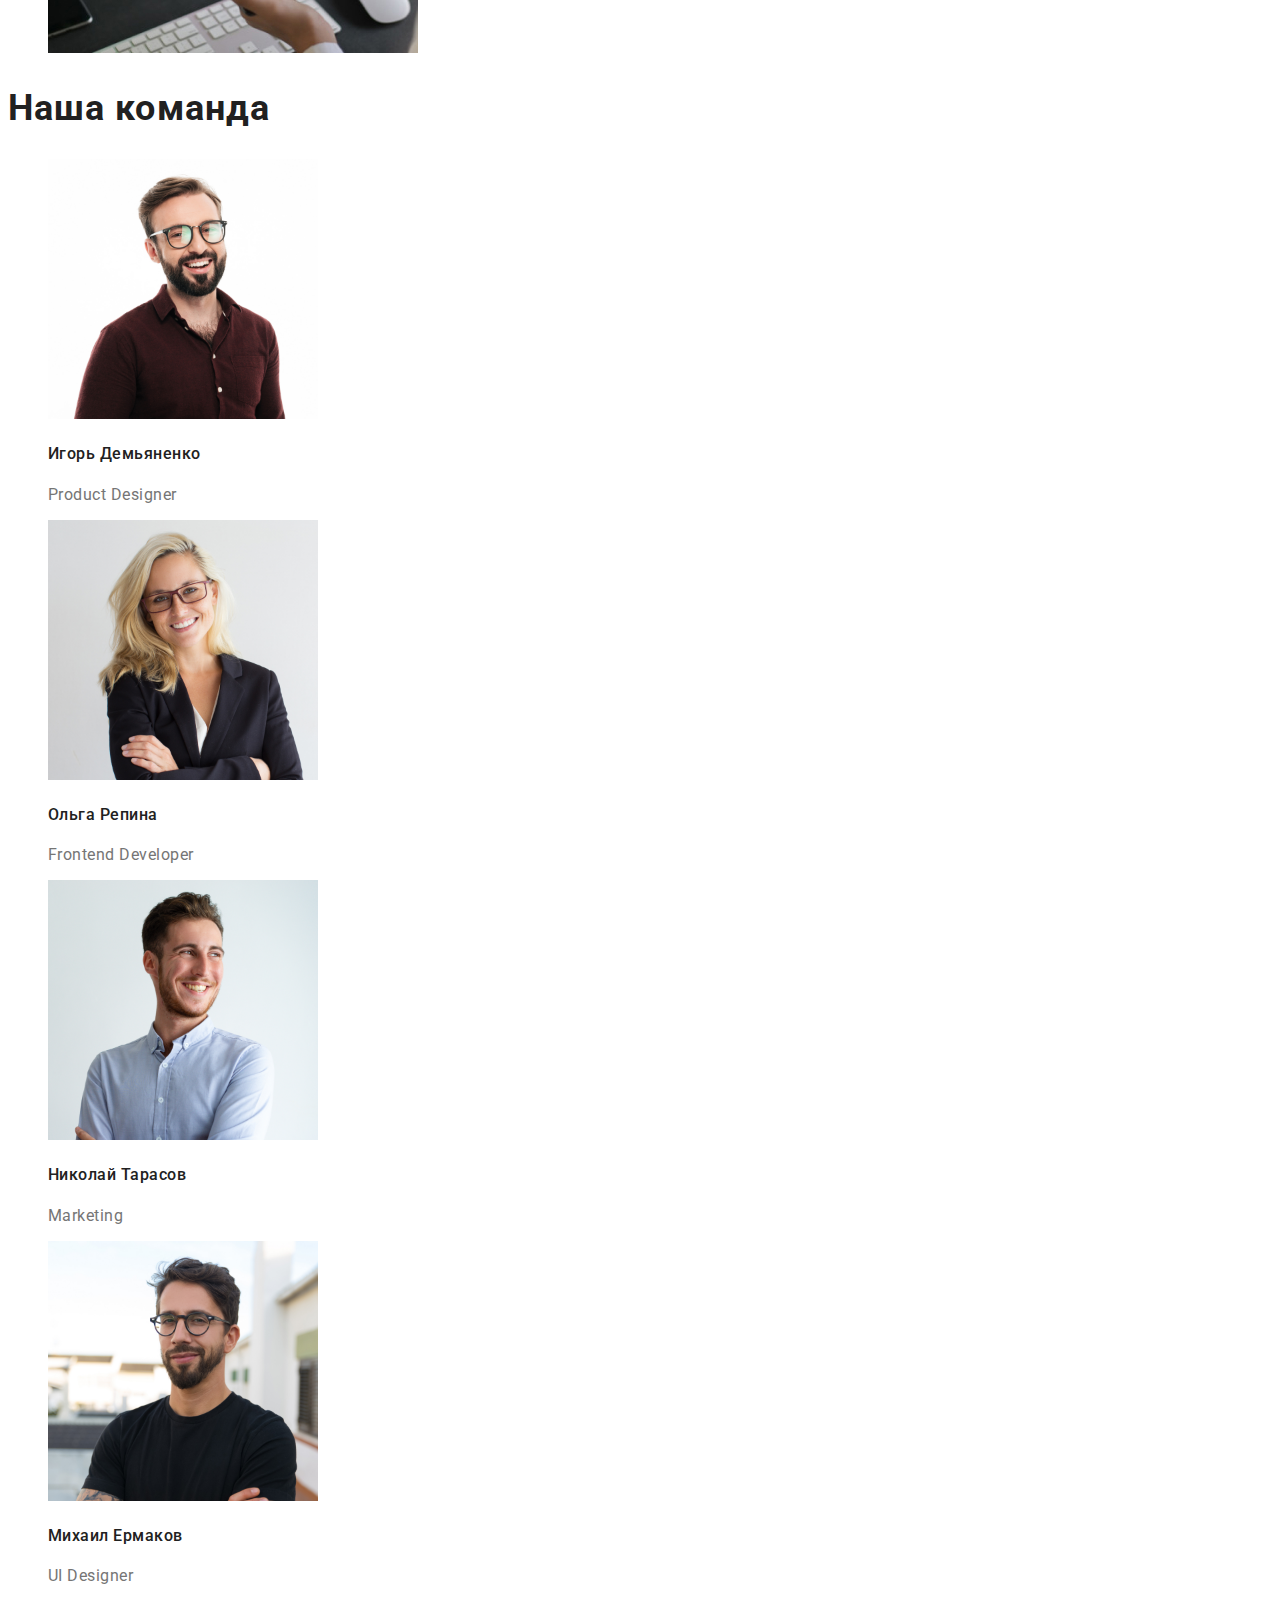
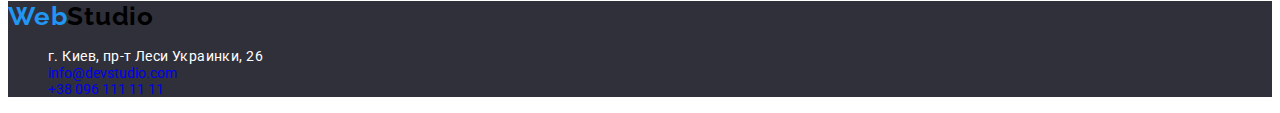
==== commit dc541193: "update btn, fon" ====
--- a/index.html
+++ b/index.html
@@ -43,7 +43,9 @@
       <!-- Герой -->
       <section class="hero dark-theme">
         <h1 class="hero-title">Эффективные решения для вашего бизнеса</h1>
-        <button class="modal-btn" type="button">Заказать услугу</button>
+        <button class="modal-btn hero-btn" type="button">
+          Заказать услугу
+        </button>
       </section>
 
       <!--Особенности-->
--- a/css/styles.css
+++ b/css/styles.css
@@ -3,8 +3,10 @@
   --accent-color: #2196F3;
   --primary-text-color: #212121;
   --secondary-text-color: #757575;
-  --dark-theme-color: #000000;
+  --dark-theme-color: #2F303A;
   --white-color: #FFFFFF;
+  --black-color: #000000;
+  --light-grey-color:rgba(255, 255, 255, 0.6);
 }
 body {
   font-family: var(--text-font);
@@ -18,11 +20,12 @@
 
 .logo-studio,
 .logo-web {
+  font-family: Raleway;
   font-weight: 700;
   font-size: 26px;
   line-height: 1.192;
   letter-spacing: 0.03em;
-  color: var(--dark-theme-color);
+  color: var(--black-color);
 }
 .logo-web {
   color: var(--accent-color);
@@ -46,7 +49,7 @@
 
 /* ========== COMPONENTS ========== */
 
-modal-btn{
+.modal-btn{
 font-weight: 700;
 font-size: 16px;
 line-height: 1.187;
@@ -110,6 +113,10 @@
 letter-spacing: 0.06em;
 text-transform: uppercase;
 color: var(--white-color);
+}
+.hero-btn{
+  background-color: var(--accent-color)
+}
 /* ========== END HERO ========== */
 
 /* ========== Feature========== */
@@ -146,8 +153,19 @@
 /* ========== End Our team========== */
 
 /* ========== Footer========== */
+.contact-information-street{
+font-size: 14px;
+line-height: 1.171;
+letter-spacing: 0.03em;
+color: var(--white-color);
+}
+.contact-information-list-item{
+font-size: 14px;
+line-height: 1.171;let
+letter-spacing: 0.03em;
+color: var(--light-grey-color);
 
-
+}
 
 /* ========== End Footer========== */
 
@@ -169,14 +187,4 @@
 color: var(--secondary-text-color);
 }
 
-/* ========== END Portfolio ========== */
-
-
-
-.contact-information-street{
-font-style: normal;
-font-size: 14px;
-line-height: 1.171;
-letter-spacing: 0.03em;
-color: var(--white-color); 
-}+/* ========== END Portfolio ========== */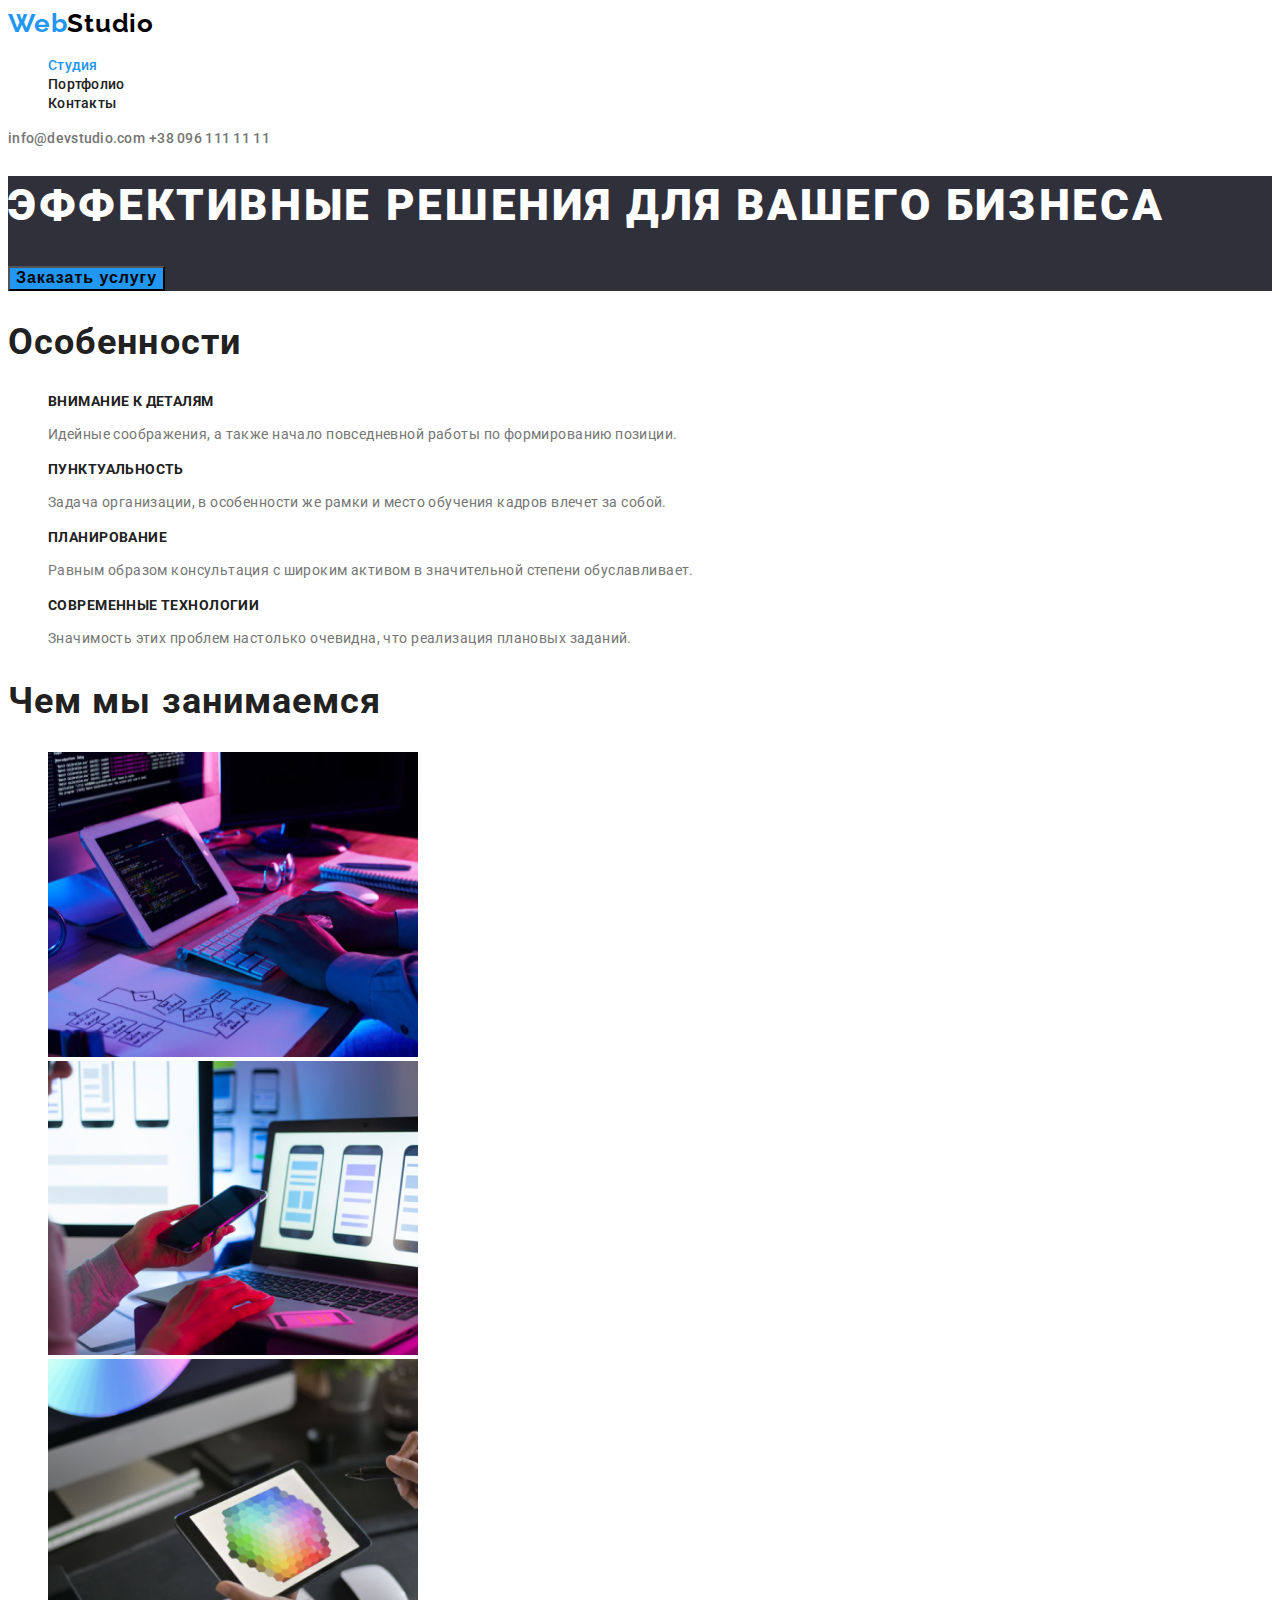
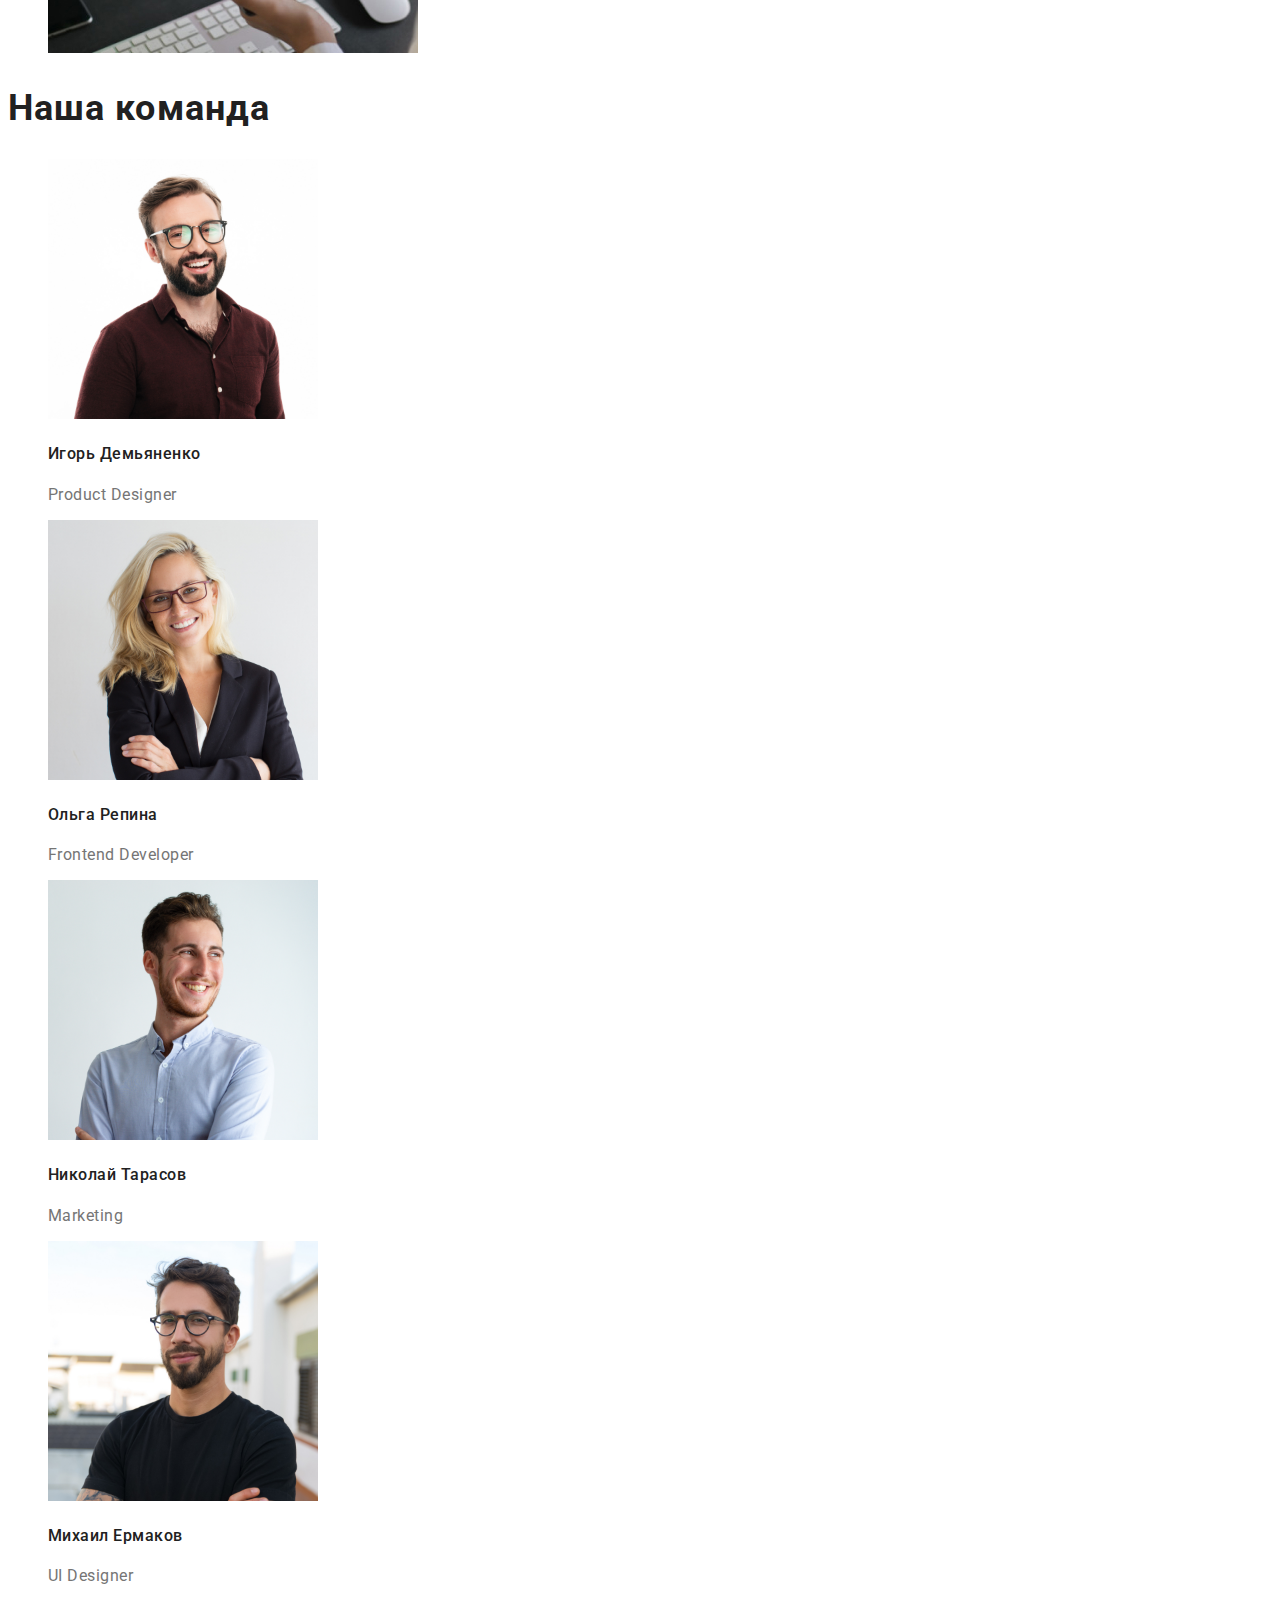
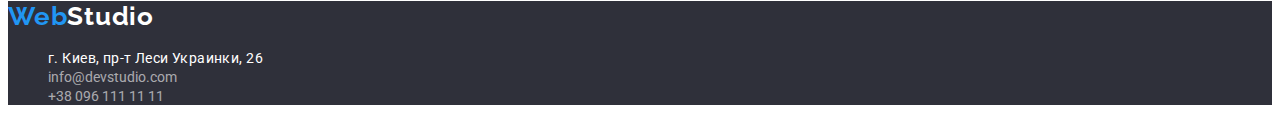
==== commit a4fe7268: "final check" ====
--- a/index.html
+++ b/index.html
@@ -163,7 +163,7 @@
     <footer class="dark-theme">
       <a href="/" lang="en">
         <span class="logo-web">Web</span
-        ><span class="logo-studio">Studio</span></a
+        ><span class="logo-studio logo-footer">Studio</span></a
       >
       <address class="address">
         <ul class="contact-information-list">
--- a/css/styles.css
+++ b/css/styles.css
@@ -159,28 +159,30 @@
 letter-spacing: 0.03em;
 color: var(--white-color);
 }
-.contact-information-list-item{
+.contact-information-email,
+.contact-information-phone{
 font-size: 14px;
 line-height: 1.171;let
 letter-spacing: 0.03em;
 color: var(--light-grey-color);
 
 }
-
+.logo-footer{
+  color: var(--white-color);
+}
 /* ========== End Footer========== */
 
 
 /* ========== Portfolio ========== */
 
-.project-name{
+.project-name {
 font-weight: 700;
 font-size: 18px;
 line-height: 2;
 letter-spacing: 0.06em;
 color: var(--primary-text-color);
 }
-.project-type{
-font-weight: normal;
+.project-type {
 font-size: 16px;
 line-height: 1.187;
 letter-spacing: 0.03em;
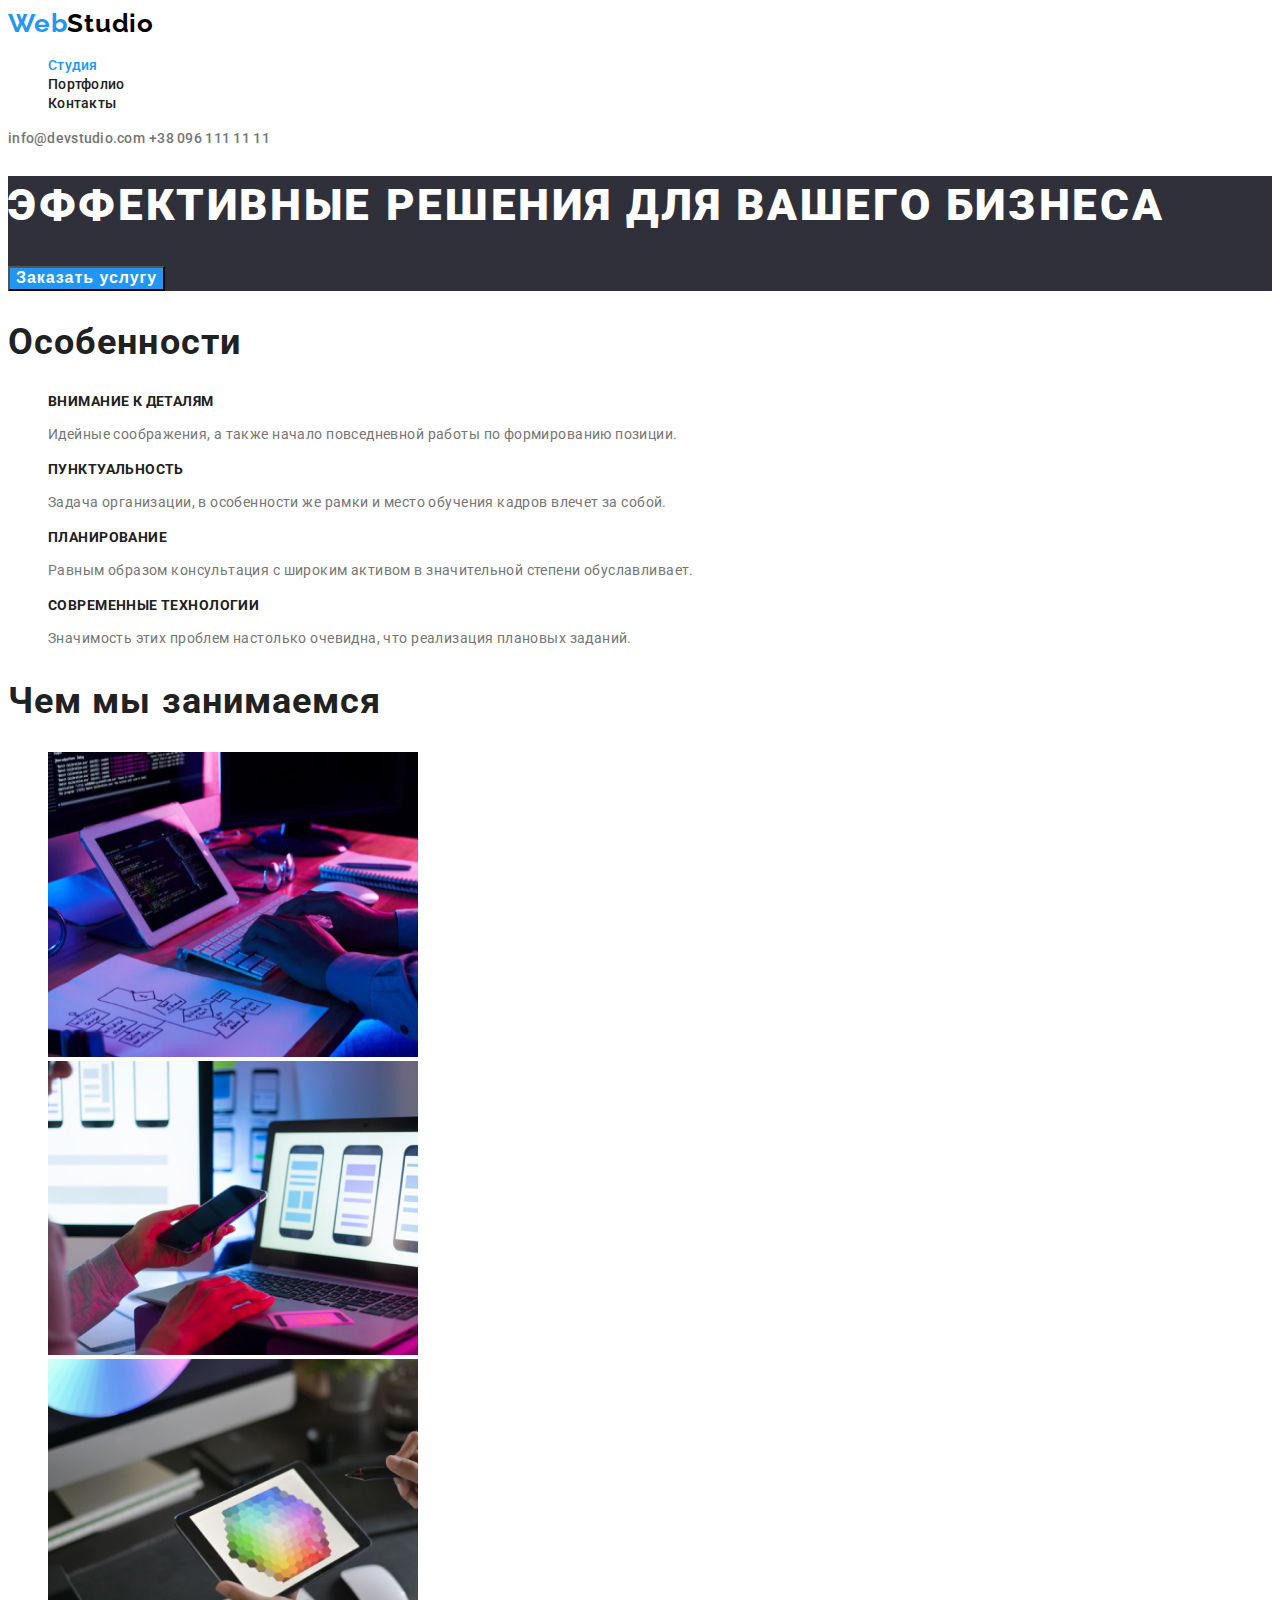
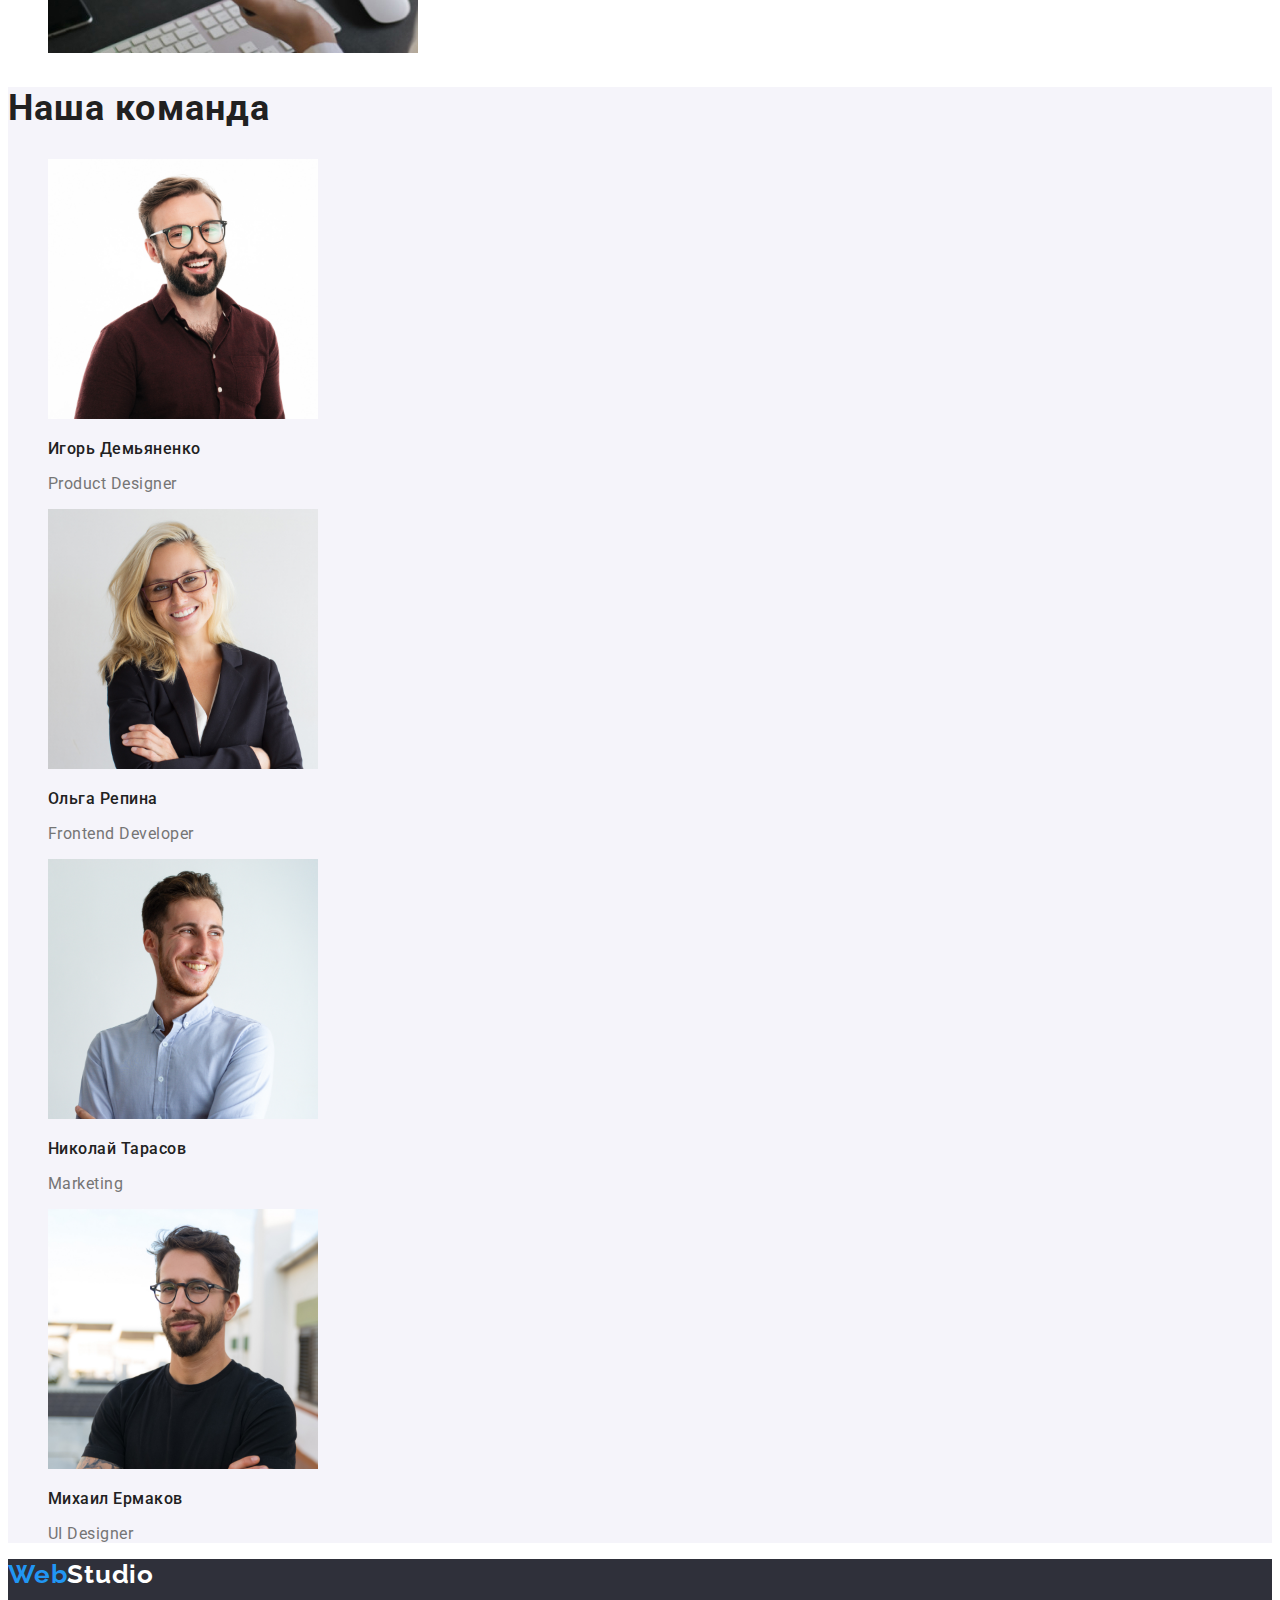
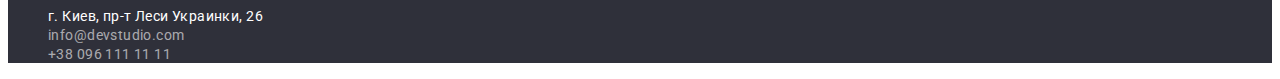
==== commit 32e4ff32: "hero-btn and our team bg update" ====
--- a/index.html
+++ b/index.html
@@ -43,9 +43,7 @@
       <!-- Герой -->
       <section class="hero dark-theme">
         <h1 class="hero-title">Эффективные решения для вашего бизнеса</h1>
-        <button class="modal-btn hero-btn" type="button">
-          Заказать услугу
-        </button>
+        <button class="hero-btn" type="button">Заказать услугу</button>
       </section>
 
       <!--Особенности-->
@@ -113,7 +111,7 @@
         </ul>
       </section>
       <!--Наша команда-->
-      <section class="section">
+      <section class="section our-team-section">
         <h2 class="section-title">Наша команда</h2>
         <ul class="list">
           <li>
@@ -123,7 +121,7 @@
               width="270"
               height="260"
             />
-            <h4 class="team-member">Игорь Демьяненко</h4>
+            <h3 class="team-member">Игорь Демьяненко</h3>
             <p class="job-title" lang="en">Product Designer</p>
           </li>
           <li>
@@ -133,7 +131,7 @@
               width="270"
               height="260"
             />
-            <h4 class="team-member">Ольга Репина</h4>
+            <h3 class="team-member">Ольга Репина</h3>
             <p class="job-title" lang="en">Frontend Developer</p>
           </li>
           <li>
@@ -143,7 +141,7 @@
               width="270"
               height="260"
             />
-            <h4 class="team-member">Николай Тарасов</h4>
+            <h3 class="team-member">Николай Тарасов</h3>
             <p class="job-title" lang="en">Marketing</p>
           </li>
           <li>
@@ -153,7 +151,7 @@
               width="270"
               height="260"
             />
-            <h4 class="team-member">Михаил Ермаков</h4>
+            <h3 class="team-member">Михаил Ермаков</h3>
             <p class="job-title" lang="en">UI Designer</p>
           </li>
         </ul>
--- a/css/styles.css
+++ b/css/styles.css
@@ -1,12 +1,13 @@
 :root {
   --text-font: "Roboto", sans-serif;
-  --accent-color: #2196F3;
+  --accent-color: #2196f3;
   --primary-text-color: #212121;
   --secondary-text-color: #757575;
-  --dark-theme-color: #2F303A;
-  --white-color: #FFFFFF;
+  --dark-theme-color: #2f303a;
+  --white-color: #ffffff;
   --black-color: #000000;
-  --light-grey-color:rgba(255, 255, 255, 0.6);
+  --light-grey-color: rgba(255, 255, 255, 0.6);
+  --light-grey-bg-color: #f5f4fa;
 }
 body {
   font-family: var(--text-font);
@@ -38,42 +39,40 @@
   color: var(--primary-text-color);
 }
 
-
 .nav-list .nav-link:hover,
 .nav-list .nav-link:focus,
 .nav-list .current {
-color: var(--accent-color);
+  color: var(--accent-color);
 }
 
 /* ========== END HEADER ========== */
 
 /* ========== COMPONENTS ========== */
 
-.modal-btn{
-font-weight: 700;
-font-size: 16px;
-line-height: 1.187;
-align-items: center;
-text-align: center;
-letter-spacing: 0.06em;
+.modal-btn {
+  font-weight: 700;
+  font-size: 16px;
+  line-height: 1.187;
+  align-items: center;
+  text-align: center;
+  letter-spacing: 0.06em;
+  background-color: var(--light-grey-bg-color);
 }
 .modal-btn:hover,
 .modal-btn:focus {
   background-color: var(--accent-color);
   color: var(--white-color);
 }
-a{
+a {
   text-decoration: none;
 }
-ul{
+ul {
   list-style-type: none;
 }
 
-.dark-theme{
+.dark-theme {
   background-color: var(--dark-theme-color);
 }
-
-
 
 .email-link,
 .tel-link {
@@ -81,112 +80,120 @@
   font-size: 14px;
   line-height: 1.143;
   letter-spacing: 0.02em;
-  color:var(--secondary-text-color) ;
+  color: var(--secondary-text-color);
 }
 .email-link:hover,
-.email-link:focus{
+.email-link:focus {
   color: var(--accent-color);
 }
 .tel-link:hover,
-.tel-link:focus{
+.tel-link:focus {
   color: var(--accent-color);
 }
 
-.section-title{
-font-weight: 700;
-font-size: 36px;
-line-height: 1.167;
-letter-spacing: 0.03em;
-color: var( --primary-text-color);
+.section-title {
+  font-weight: 700;
+  font-size: 36px;
+  line-height: 1.167;
+  letter-spacing: 0.03em;
+  color: var(--primary-text-color);
 }
-
- 
-
 
 /* ========== END COMPONENTS ========== */
 
 /* ========== HERO ========== */
-.hero-title{
-font-weight: 900;
-font-size: 44px;
-line-height: 1.363;
-letter-spacing: 0.06em;
-text-transform: uppercase;
-color: var(--white-color);
+.hero-title {
+  font-weight: 900;
+  font-size: 44px;
+  line-height: 1.363;
+  letter-spacing: 0.06em;
+  text-transform: uppercase;
+  color: var(--white-color);
 }
-.hero-btn{
-  background-color: var(--accent-color)
+
+.hero-btn {
+  font-weight: 700;
+  font-size: 16px;
+  line-height: 1.187;
+  letter-spacing: 0.06em;
+  color: var(--white-color);
+  background-color: var(--accent-color);
+}
+
+.hero-btn:hover,
+.hero-btn:focus {
+  background-color: var(--accent-color);
 }
 /* ========== END HERO ========== */
 
 /* ========== Feature========== */
-.feature-title{
-font-weight: 700;
-font-size: 14px;
-line-height: 1.142;
-letter-spacing: 0.03em;
-text-transform: uppercase;
-color: var( --primary-text-color);
+.feature-title {
+  font-weight: 700;
+  font-size: 14px;
+  line-height: 1.142;
+  letter-spacing: 0.03em;
+  text-transform: uppercase;
+  color: var(--primary-text-color);
 }
-.feature-text{
-font-size: 14px;
-line-height: 1.714;
-letter-spacing: 0.03em;
-color: var(--secondary-text-color);
-
+.feature-text {
+  font-size: 14px;
+  line-height: 1.714;
+  letter-spacing: 0.03em;
+  color: var(--secondary-text-color);
 }
 /* ========== End Feature========== */
 /* ========== Our team========== */
-.team-member{
-font-weight: 500;
-font-size: 16px;
-line-height: 1.188;
-letter-spacing: 0.03em;
-color: var(--primary-text-color);
+.our-team-section {
+  background-color: var(--light-grey-bg-color);
 }
-.job-title{
-font-size: 16px;
-line-height: 1.188;
-letter-spacing: 0.03em;
-color: var(--secondary-text-color);
+.team-member {
+  font-weight: 500;
+  font-size: 16px;
+  line-height: 1.188;
+  letter-spacing: 0.03em;
+  color: var(--primary-text-color);
+}
+.job-title {
+  font-size: 16px;
+  line-height: 1.188;
+  letter-spacing: 0.03em;
+  color: var(--secondary-text-color);
 }
 /* ========== End Our team========== */
 
 /* ========== Footer========== */
-.contact-information-street{
-font-size: 14px;
-line-height: 1.171;
-letter-spacing: 0.03em;
-color: var(--white-color);
+.contact-information-street {
+  font-size: 14px;
+  line-height: 1.171;
+  letter-spacing: 0.03em;
+  color: var(--white-color);
 }
 .contact-information-email,
-.contact-information-phone{
-font-size: 14px;
-line-height: 1.171;let
-letter-spacing: 0.03em;
-color: var(--light-grey-color);
-
+.contact-information-phone {
+  font-size: 14px;
+  line-height: 1.171;
+  letter-spacing: 0.03em;
+  color: var(--light-grey-color);
 }
-.logo-footer{
+.logo-footer {
   color: var(--white-color);
 }
 /* ========== End Footer========== */
 
-
 /* ========== Portfolio ========== */
 
 .project-name {
-font-weight: 700;
-font-size: 18px;
-line-height: 2;
-letter-spacing: 0.06em;
-color: var(--primary-text-color);
+  font-weight: 700;
+  font-size: 18px;
+  line-height: 2;
+  letter-spacing: 0.06em;
+  color: var(--primary-text-color);
 }
 .project-type {
-font-size: 16px;
-line-height: 1.187;
-letter-spacing: 0.03em;
-color: var(--secondary-text-color);
+  font-size: 16px;
+  line-height: 1.187;
+  letter-spacing: 0.03em;
+  color: var(--secondary-text-color);
 }
 
-/* ========== END Portfolio ========== */+/* ========== END Portfolio ========== */
